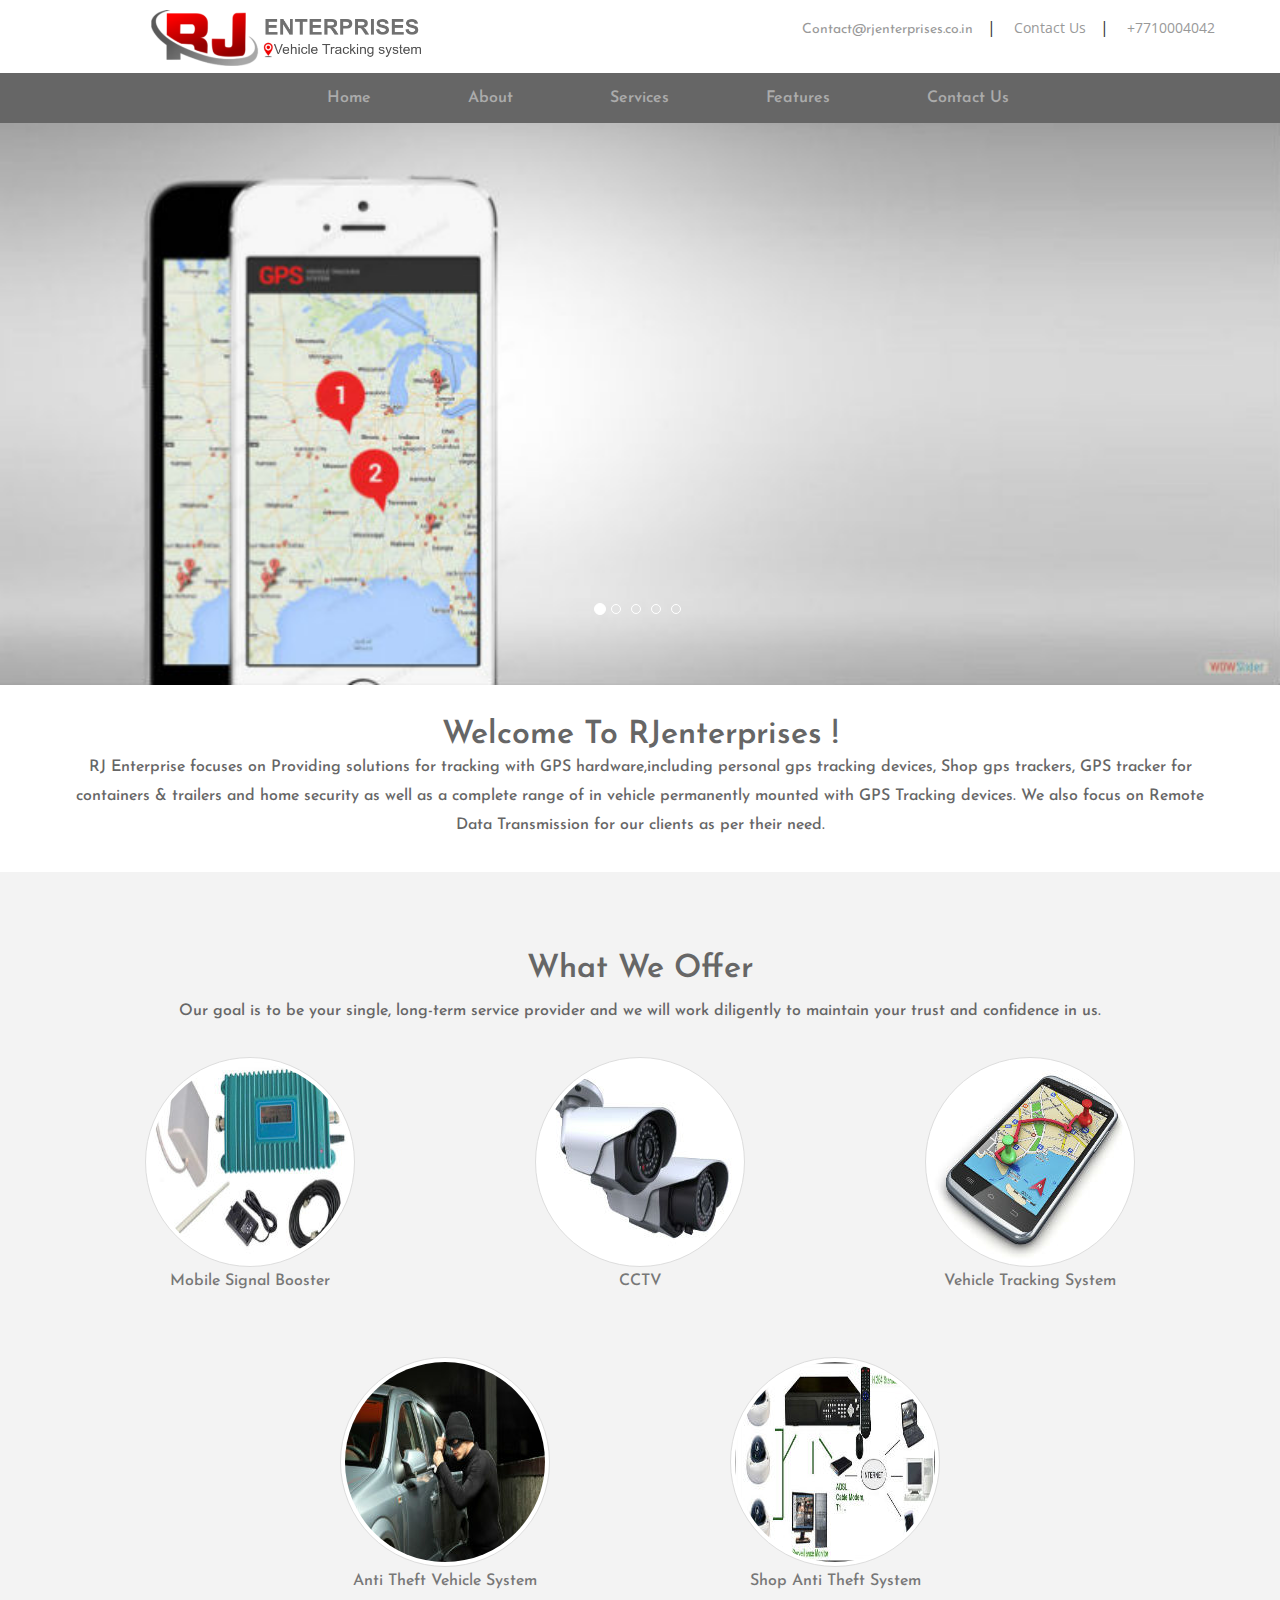
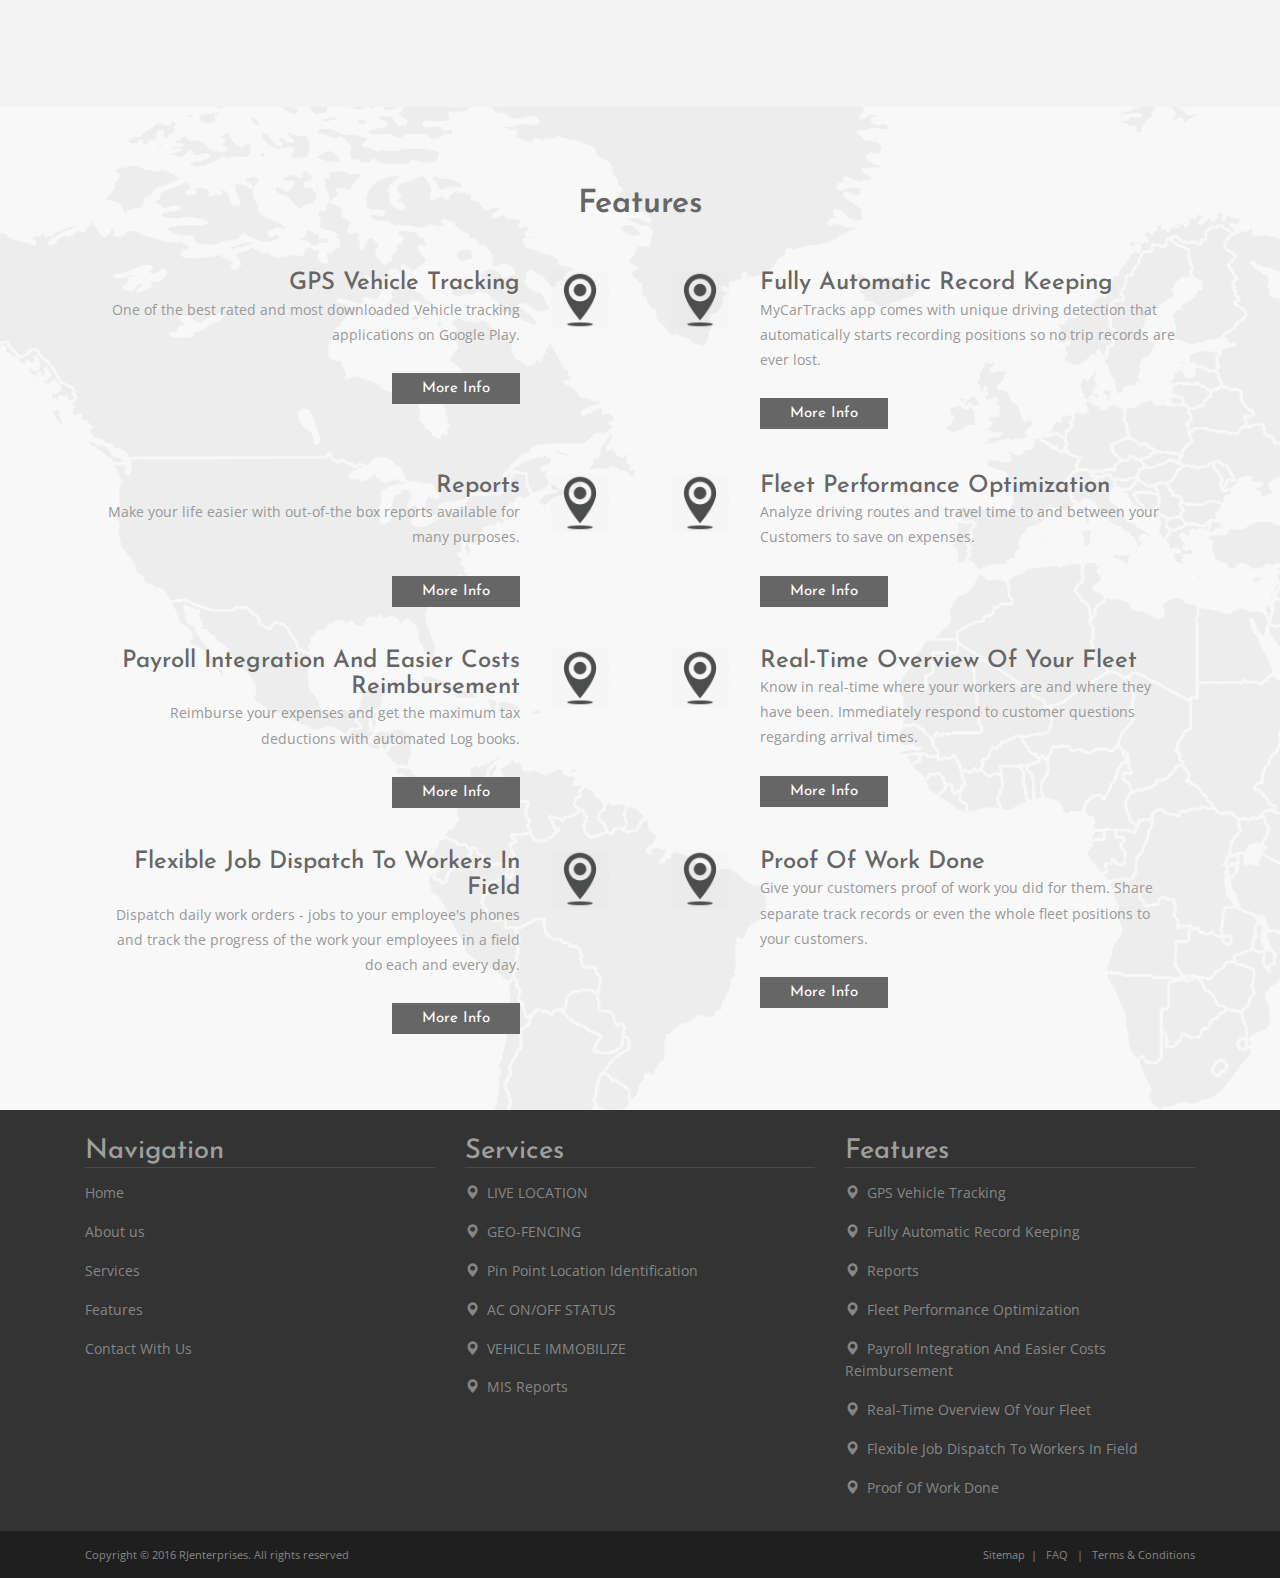
==== index.html @ cb7000d5 "change slider" ====
<!DOCTYPE html>
<html>
<head>
<title>Enterprises</title>
<!-- for-mobile-apps -->
<meta name="viewport" content="width=device-width, initial-scale=1">
<meta http-equiv="Content-Type" content="text/html; charset=utf-8" />
<script type="application/x-javascript"> addEventListener("load", function() { setTimeout(hideURLbar, 0); }, false);
		function hideURLbar(){ window.scrollTo(0,1); } </script>
<!-- //for-mobile-apps -->

 <link rel="Shortcut Icon" href="images/favicon.ico" />

<link href="css/bootstrap.css" rel="stylesheet" type="text/css" media="all" />
<link href="css/style.css" rel="stylesheet" type="text/css" media="all" />
<!-- js -->
<script src="js/jquery-1.11.1.min.js"></script>
<!-- //js -->
<!-- FlexSlider -->
<link rel="stylesheet" href="css/flexslider.css" type="text/css" media="screen" />
<script defer src="js/jquery.flexslider.js"></script>
<script type="text/javascript">
						$(window).load(function(){
						  $('.flexslider').flexslider({
							animation: "slide",
							start: function(slider){
							  $('body').removeClass('loading');
							}
						  });
						});
					  </script>
<!-- //FlexSlider -->
<link href='//fonts.googleapis.com/css?family=Josefin+Sans:400,100,100italic,300,300italic,400italic,600,600italic,700,700italic' rel='stylesheet' type='text/css'>
<link href='//fonts.googleapis.com/css?family=Open+Sans:400,300,300italic,400italic,600,600italic,700,700italic,800,800italic' rel='stylesheet' type='text/css'>
</head>
	
<body>
<!-- header 1. mobile booster
2. CCTV
3.vehicle system

4. anti theft vehicle system
.5 shop anti theft system-->
	<div class="header">
<!-- 		<div class="search">
			<form>
				<i class="glyphicon glyphicon-search" aria-hidden="true"></i><input type="text" value="Search Here" onfocus="this.value = '';" onblur="if (this.value == '') {this.value = 'Search Here';}" required="">
			</form>
		</div> -->
		<div class="logo">
			<a href="index.html">
         <img src="images/logo.png" />
			</a>
		</div>
		<div class="logo-right">
			<ul>
				<li><a href="mailto:info@example.com">Contact@rjenterprises.co.in</a></li>|
				<li>Contact Us</li>|
				<li>+7710004042</li>
			</ul>
		</div>
		<div class="clearfix"> </div>
	</div>
	<div class="header-nav">
		<div class="container">
			<nav class="navbar navbar-default">
				<!-- Brand and toggle get grouped for better mobile display -->
				<div class="navbar-header">
				  <button type="button" class="navbar-toggle collapsed" data-toggle="collapse" data-target="#bs-example-navbar-collapse-1">
					<span class="sr-only">Toggle navigation</span>
					<span class="icon-bar"></span>
					<span class="icon-bar"></span>
					<span class="icon-bar"></span>
				  </button>
				</div>

				<!-- Collect the nav links, forms, and other content for toggling -->
				<div class="collapse navbar-collapse nav-wil" id="bs-example-navbar-collapse-1">
					<nav class="cl-effect-1">
						<ul class="nav navbar-nav">
							<li class="active"><a href="index.html">Home</a></li>
							<li><a href="about.html">About</a></li>
							<!-- <li><a href="codes.html">Short Codes</a></li> -->
							<li><a href="services.html">Services</a></li>
							<li><a href="features.html">Features</a></li>
							<!-- <li><a href="gallery.html">Photo Gallery</a></li> -->
							<li><a href="contact.html">Contact Us</a></li>
						</ul>
					</nav>
				</div><!-- /.navbar-collapse -->	
			</nav>
		</div>
	</div>
<!-- //header -->




 <!-- Carousel items -->
 <div class="banner-container">
     <div id="carousel" class="carousel slide carousel-fade" data-ride="carousel">
        <ol class="carousel-indicators">
            <li data-target="#carousel" data-slide-to="0" class="active"></li>
            <li data-target="#carousel" data-slide-to="1"></li>
            <li data-target="#carousel" data-slide-to="2"></li>
            <li data-target="#carousel" data-slide-to="3"></li>
            <li data-target="#carousel" data-slide-to="4"></li>

        </ol>
        <div class="carousel-inner">
            <div class="active item">
            <img src="images/slider/s1.jpg" alt="banner" />
              
                <div class="carousel-caption">

                    <div class="first">
                        <div class="FirstLine sectionhead wow bounceInLeft" data-wow-duration="1s">
                           <!-- <span class="p4 animated flip"><h2>GPS</h2></span> -->
                        </div>
                        <div class="SecondLine sectionhead wow bounceInLeft" data-wow-duration="3s">
                         <!--   <span class="p4 animated flip"><h2>Tracking</h2></span> -->
                        </div>
                        <div class="ThirdLine sectionhead wow bounceInLeft" data-wow-duration="5s">
                          <!-- <span class="p4 animated flip"><h2>system</h2></span> -->
                        </div>
                    </div>

                </div>
            </div>
            <div class="item">
            <img src="images/slider/2.jpg" alt="banner" />
              
                <div class="carousel-caption">

                    <div class="third">

                        <div class="FirstLine sectionhead wow bounceInRight" data-wow-duration="1s">
                          <!--   <span class="p4 animated flip"><img src="img/iphone.png" alt=""height="auto"></span> -->
                         
                        </div>
                        <div class="SecondLine sectionhead wow bounceInRight" data-wow-duration="3s">
                        <!--   <span class="p4 animated rotatedownleft"><img src="img/tw.png" alt=""height="60px"></span> -->
                        </div>
                        <div class="ThirdLine sectionhead wow bounceInRight" data-wow-duration="5s">
                       <!--    <span class="p4 animated rotatedownleft"><img src="img/fb2.png" alt=""height="60px"></span>
                          <h2>iphone</h2> -->
                        </div>

                    </div>

                </div>
              
            </div>
            <div class="item">
            <img src="images/slider/3.jpg" alt="banner" />
              
                <div class="carousel-caption">
                    <div class="second">

                        <div class="FirstLine sectionhead wow bounceInLeft" data-wow-duration="1s">
                       <!--   <span class="p4 animated flip"><img src="images/fb.png" alt=""height="80px"></span> -->
                        </div>
                        <div class="SecondLine sectionhead wow bounceInLeft" data-wow-duration="3s">
                       <!--  <span class="p4 animated flip"><img src="images/fb.png" alt=""height="80px"></span> -->
                        </div>
                        <div class="ThirdLine sectionhead wow bounceInLeft" data-wow-duration="5s">
                    <!--     <span class="p4 animated flip"><img src="images/fb.png" alt=""height="80px"></span> -->
                        </div>

                    </div>
                </div>
            </div>
           <div class="item">
            <img src="images/slider/4.jpg" alt="banner" />
              
                <div class="carousel-caption">
                    <div class="second">

                        <div class="FirstLine sectionhead wow bounceInLeft" data-wow-duration="1s">
                       <!--   <span class="p4 animated flip"><img src="images/fb.png" alt=""height="80px"></span> -->
                        </div>
                        <div class="SecondLine sectionhead wow bounceInLeft" data-wow-duration="3s">
                       <!--  <span class="p4 animated flip"><img src="images/fb.png" alt=""height="80px"></span> -->
                        </div>
                        <div class="ThirdLine sectionhead wow bounceInLeft" data-wow-duration="5s">
                    <!--     <span class="p4 animated flip"><img src="images/fb.png" alt=""height="80px"></span> -->
                        </div>

                    </div>
                </div>
            </div>
            <div class="item">
            <img src="images/slider/5.jpeg" alt="banner" />
               
                <div class="carousel-caption">
                    <div class="third">

                        <div class="FirstLine sectionhead wow bounceInRight" data-wow-duration="1s">
                          <!--   <span class="p4 animated wobble"><img src="images/fb.png" alt=""height="80px"></span> -->
                        </div>
                        <div class="SecondLine sectionhead wow bounceInRight" data-wow-duration="3s">
                         <!--   <span class="p4 animated wobble"><img src="images/fb.png" alt=""height="80px"></span> -->
                        </div>
                        <div class="ThirdLine sectionhead wow bounceInRight" data-wow-duration="5s">
                       <!--      <span class="p4 animated wobble"><img src="images/fb.png" alt=""height="80px"></span> -->
                        </div>

                    </div>
                </div>
            </div>

        </div>

    </div>

</div>
 <!-- Carousel items  end-->






<div class="banner-about">
		<div class="container">
		<h3>Welcome To RJenterprises !</h3>
		<h4>RJ Enterprise focuses on Providing solutions for tracking with GPS hardware,including personal gps tracking devices, Shop gps trackers, GPS tracker for containers & trailers and home security as well as a complete range of in vehicle permanently mounted with GPS Tracking devices. We also focus on Remote Data Transmission for our clients as per their need.</h4>
		</div>

</div>	


<div id="services">
	<div class="services">
		<div class="container">
			<div class="services-grid">
				<h3>What We Offer</h3>
				<h4>Our goal is to be your single, long-term service provider and we will work diligently to maintain your trust and confidence in us.</h4>
<div id="cnt1">
    <div class="row feature">
        <div class="col-md-4">
            <div>
                <img src="images/s1.jpg" alt="Texto Alternativo" class="img-circle img-thumbnail">
                <h4><a href="services.html">Mobile Signal Booster</a></h4>
<!--                 <p>
                    A mobile phone signal repeater provides the ultimate solution in any area where cellular communications cannot work well due to leak of signals.                    
                </p> -->
               <!--  <a href="#" class="btn btn-success lower">See More Details</a> -->
            </div>
        </div>

        <div class="col-md-4">
            <div>
                <img src="images/s2.jpg" alt="Texto Alternativo" class="img-circle img-thumbnail">
                <h4><a href="services.html">CCTV </a></h4>
<!--                 <p>
                   CCTV (closed-circuit television) is a TV system in which signals are not publicly distributed but are monitored, primarily for surveillance and security purposes. CCTV relies on strategic placement of cameras and private observation of the camera's input on monitors.   
                </p> -->
             <!--    <a href="#" class="btn btn-success lower">See Feature details</a> -->
            </div>
        </div>

        <div class="col-md-4">
            <div>
                <img src="images/s3.jpg" alt="Texto Alternativo" class="img-circle img-thumbnail">
                <h4><a href="services.html">Vehicle tracking system</a></h4>
<!--                 <p>
                   A vehicle tracking system combines the use of automatic vehicle location in individual vehicles with software that collects these fleet data for a comprehensive picture of vehicle locations.  
                </p> -->
                <!-- <a href="#" class="btn btn-success lower">See Feature details</a> -->
            </div>
        </div>
    </div>

  <div class="row feature">
   <div class="col-md-2"></div>
        <div class="col-md-4">
            <div>
                <img src="images/s4.jpg" alt="Texto Alternativo" class="img-circle img-thumbnail">
                <h4><a href="services.html"> Anti Theft Vehicle System</a></h4>
<!--                 <p>
                   A vehicle tracking system combines the use of automatic vehicle location in individual vehicles with software that collects these fleet data for a comprehensive picture of vehicle locations.  
                </p> -->
                <!-- <a href="#" class="btn btn-success lower">See Feature details</a> -->
            </div>
        </div>
        <div class="col-md-4">
            <div>
                <img src="images/s5.jpg" alt="Texto Alternativo" class="img-circle img-thumbnail">
                <h4><a href="services.html">Shop Anti Theft System</a></h4>
<!--                 <p>
                   A vehicle tracking system combines the use of automatic vehicle location in individual vehicles with software that collects these fleet data for a comprehensive picture of vehicle locations.  
                </p> -->
                <!-- <a href="#" class="btn btn-success lower">See Feature details</a> -->
            </div>
        </div>
        <div class="col-md-2"></div>
    </div>

      </div>
    </div>
 </div>
</div>
</div>









<!-- banner-bottom -->
	<div class="banner-bottom"  style="background-image: url(images/map.png);  background-repeat:no-repeat; width: 100%; height: 100%; background-size: cover;  padding: 5em 0;">
		<div class="container">
			<h3>Features</h3>
			<div class="banner-bottom-grids">
				<div class="col-md-6 banner-bottom-grid">
					<div class="col-xs-10 banner-bottom-grid-left">
						<h4>GPS vehicle tracking</h4>
<!-- 						<ul>
							<li>Voluptatem <a href="#"><span class="glyphicon glyphicon-cloud" aria-hidden="true"></span></a></li>
							<li>Aperiam <a href="#"><span class="glyphicon glyphicon-pencil" aria-hidden="true"></span></a></li>
							<li><a href="#">Incididunt<span class="glyphicon glyphicon-off" aria-hidden="true"></span></a></li>
						</ul> -->
						<p>One of the best rated and most downloaded Vehicle tracking applications on Google Play.  </p>
						<div class="more m1">
							<a href="#">More Info</a>
						</div>
					</div>
					<div class="col-xs-2 banner-bottom-grid-right">
						<img src="images/feature/t.png" alt=" " class="img-responsive" />
					</div> 
					<div class="clearfix"> </div>
				</div>
				<div class="col-md-6 banner-bottom-grid">
					<div class="col-xs-2 banner-bottom-grid-right">
						<img src="images/feature/t.png" alt=" " class="img-responsive" />
					</div> 
					<div class="col-xs-10 banner-bottom-grid-left banner-bottom-grid-l">
						<h4>Fully automatic record keeping</h4>
<!-- 						<ul>
							<li><span class="glyphicon glyphicon-cloud" aria-hidden="true"></span>Voluptatem <a href="#"></a></li>
							<li><span class="glyphicon glyphicon-pencil" aria-hidden="true"></span>Aperiam <a href="#"></a></li>
							<li><a href="#"><span class="glyphicon glyphicon-off" aria-hidden="true"></span>Incididunt</a></li>
						</ul> -->
						<p>MyCarTracks app comes with unique driving detection that automatically starts recording positions so no trip records are ever lost.</p>
						<div class="more m1">
							<a href="#">More Info</a>
						</div>
					</div>
					<div class="clearfix"> </div>
				</div>
				<div class="clearfix"></div>
			</div>


			<div class="banner-bottom-grids">
				<div class="col-md-6 banner-bottom-grid">
					<div class="col-xs-10 banner-bottom-grid-left">
						<h4>Reports</h4>
<!-- 						<ul>
							<li>Voluptatem <a href="#"><span class="glyphicon glyphicon-cloud" aria-hidden="true"></span></a></li>
							<li>Aperiam <a href="#"><span class="glyphicon glyphicon-pencil" aria-hidden="true"></span></a></li>
							<li><a href="#">Incididunt<span class="glyphicon glyphicon-off" aria-hidden="true"></span></a></li>
						</ul> -->
						<p>Make your life easier with out-of-the box reports available for many purposes.</p>
						<div class="more m1">
							<a href="#">More Info</a>
						</div>
					</div>
					<div class="col-xs-2 banner-bottom-grid-right">
						<img src="images/feature/t.png" alt=" " class="img-responsive" />
					</div> 
					<div class="clearfix"> </div>
				</div>
				<div class="col-md-6 banner-bottom-grid">
					<div class="col-xs-2 banner-bottom-grid-right">
						<img src="images/feature/t.png" alt=" " class="img-responsive" />
					</div> 
					<div class="col-xs-10 banner-bottom-grid-left banner-bottom-grid-l">
						<h4>Fleet Performance optimization</h4>
						<!-- <ul>
							<li><span class="glyphicon glyphicon-cloud" aria-hidden="true"></span>Voluptatem <a href="#"></a></li>
							<li><span class="glyphicon glyphicon-pencil" aria-hidden="true"></span>Aperiam <a href="#"></a></li>
							<li><a href="#"><span class="glyphicon glyphicon-off" aria-hidden="true"></span>Incididunt</a></li>
						</ul> -->
						<p>Analyze driving routes and travel time to and between your Customers to save on expenses.</p>
						<div class="more m1">
							<a href="#">More Info</a>
						</div>
					</div>
					<div class="clearfix"> </div>
				</div>
				<div class="clearfix"></div>
			</div>
               <br/> <br/>

			<div class="banner-bottom-grids">
				<div class="col-md-6 banner-bottom-grid">
					<div class="col-xs-10 banner-bottom-grid-left">
						<h4>Payroll integration and easier costs reimbursement</h4>
						<p>Reimburse your expenses and get the maximum tax deductions with automated Log books.</p>
						<div class="more m1">
							<a href="#">More Info</a>
						</div>
					</div>
					<div class="col-xs-2 banner-bottom-grid-right">
						<img src="images/feature/t.png" alt=" " class="img-responsive" />
					</div> 
					<div class="clearfix"> </div>
				</div>

				<div class="col-md-6 banner-bottom-grid">
					<div class="col-xs-2 banner-bottom-grid-right">
						<img src="images/feature/t.png" alt=" " class="img-responsive" />
					</div> 
					<div class="col-xs-10 banner-bottom-grid-left banner-bottom-grid-l">
						<h4>Real-time overview of your fleet</h4>
						<p>Know in real-time where your workers are and where they have been. Immediately respond to customer questions regarding arrival times.</p>
						<div class="more m1">
							<a href="#">More Info</a>
						</div>
					</div>
					<div class="clearfix"> </div>
				</div>
				<div class="clearfix"></div>
			</div>

              <br/> <br/>
			<div class="banner-bottom-grids">
				<div class="col-md-6 banner-bottom-grid">
					<div class="col-xs-10 banner-bottom-grid-left">
						<h4>Flexible Job dispatch to workers in field</h4>
						<p>Dispatch daily work orders - jobs to your employee's phones and track the progress of the work your employees in a field do each and every day.</p>
						<div class="more m1">
							<a href="#">More Info</a>
						</div>
					</div>
					<div class="col-xs-2 banner-bottom-grid-right">
						<img src="images/feature/t.png" alt=" " class="img-responsive" />
					</div> 
					<div class="clearfix"> </div>
				</div>

				<div class="col-md-6 banner-bottom-grid">
					<div class="col-xs-2 banner-bottom-grid-right">
						<img src="images/feature/t.png" alt=" " class="img-responsive" />
					</div> 
					<div class="col-xs-10 banner-bottom-grid-left banner-bottom-grid-l">
						<h4>Proof of work done</h4>
						<p>Give your customers proof of work you did for them. Share separate track records or even the whole fleet positions to your customers.
</p>
						<div class="more m1">
							<a href="#">More Info</a>
						</div>
					</div>
					<div class="clearfix"> </div>
				</div>
				<div class="clearfix"></div>
			</div>

		</div>
	</div>
<!-- //banner-bottom -->
<!-- welcome-bottom -->
<!-- 	<div class="welcome-bottom">
		<div class="container">
			<div class="welcome-bottom-grids">
				<div class="welcome-bottom-grid-l">
					<div class="more">
						<a href="single.html">More Info</a>
					</div>
				</div>
				<div class="welcome-bottom-grid-left">
					<h3>Neque porro quisquam est, qui dolorem ipsum quia dolor sit amet commodi consequatur</h3>
					<p>Ut enim ad minima veniam, quis nostrum exercitationem ullam 
						corporis suscipit laboriosam, nisi ut aliquid ex ea commodi consequatur.</p>
				</div>
				<div class="clearfix"> </div>
			</div>
		</div>
	</div> -->
<!-- //welcome-bottom -->
<!-- features -->
<!-- 	<div class="features">
		<div class="container">
			<div class="features-grids">
				<div class="col-md-6 features-grid-left">
					<h3>commodi consequatur</h3>
					<div class="features-grids1">
						<h2>molestiae consequatur, vel illum qui dolorem eum fugiat quo voluptas nulla pariatur</h2>
						<p>Neque porro quisquam est, qui dolorem ipsum quia dolor sit amet, 
							consectetur, adipisci velit, sed quia non numquam eius modi tempora incidunt 
							ut labore et dolore magnam aliquam quaerat voluptatem.</p>
						<div class="col-md-6 features-grids1-left">
							<ul>
								<li><a href="#">aliquam quaerat</a></li>
								<li><a href="#">non numquam eius</a></li>
								<li><a href="#">adipisci velit, sed</a></li>
							</ul>
						</div>
						<div class="col-md-6 features-grids1-left">
							<ul>
								<li><a href="#">aliquam quaerat</a></li>
								<li><a href="#">non numquam eius</a></li>
								<li><a href="#">adipisci velit, sed</a></li>
							</ul>
						</div>
						<div class="clearfix"> </div>
						<div class="more m1">
							<a href="single.html">More Info</a>
						</div>
					</div>
				</div>
				<div class="col-md-6 features-grid-right">
					<h3>Testimonials</h3>
					<div class="test1">
						<div class="col-xs-8 test1-right">
							<p>Adipisci velit, sed quia non numquam eius modi tempora incidunt 
							ut labore et dolore magnam aliquam quaerat voluptatem.<span>Steffen Robert</span></p>
						</div>
						<div class="col-xs-4 test1-left">
							<img src="images/3.png" alt=" " class="img-responsive" />
						</div>
						<div class="clearfix"> </div>
					</div>
					<div class="test11">
						<div class="col-xs-4 test1-left">
							<img src="images/2.png" alt=" " class="img-responsive" />
						</div>
						<div class="col-xs-8 test1-right">
							<p>Adipisci velit, sed quia non numquam eius modi tempora incidunt 
							ut labore et dolore magnam aliquam quaerat voluptatem.<span>James Mark</span></p>
						</div>
						<div class="clearfix"> </div>
					</div>
					<div class="test11">
						<div class="col-xs-8 test1-right">
							<p>Adipisci velit, sed quia non numquam eius modi tempora incidunt 
							ut labore et dolore magnam aliquam quaerat voluptatem.<span>Williums</span></p>
						</div>
						<div class="col-xs-4 test1-left">
							<img src="images/4.png" alt=" " class="img-responsive" />
						</div>
						<div class="clearfix"> </div>
					</div>
				</div>
				<div class="clearfix"> </div>
			</div>
		</div>
	</div>
 //features -->
<!--footer-->
	<div class="footer">
		<div class="container">
			<div class="footer-row">
				<div class="col-lg-4 col-md-4 col-sm-6 col-xs-12 footer-grids">
					<h3>Navigation</h3>					
					<ul>
						<li><a href="index.html">Home</a></li>
						<li><a href="about.html">About us</a></li>
						<li><a href="services.html">Services</a></li>
						<li><a href="features.html">Features</a></li>
						<li><a href="contact.html">Contact With Us</a></li>
					</ul>
				</div>


				<div class="col-lg-4 col-md-4 col-sm-6 col-xs-12 footer-grids">
					<h3>Services</h3>
					<ul>
						<li><a href="#"><span class="glyphicon glyphicon-map-marker" aria-hidden="true"></span>&nbsp; LIVE LOCATION</a></li>
						<li><a href="#"><span class="glyphicon glyphicon-map-marker" aria-hidden="true"></span>&nbsp; GEO-FENCING</a></li>
						<li><a href="#"><span class="glyphicon glyphicon-map-marker" aria-hidden="true"></span>&nbsp; Pin Point Location Identification</a></li>
						<li><a href="#"><span class="glyphicon glyphicon-map-marker" aria-hidden="true"></span>&nbsp; AC ON/OFF STATUS</a></li>
						<li><a href="#"><span class="glyphicon glyphicon-map-marker" aria-hidden="true"></span>&nbsp; VEHICLE IMMOBILIZE</a></li>
						<li><a href="#"><span class="glyphicon glyphicon-map-marker" aria-hidden="true"></span>&nbsp; MIS Reports</a></li>
						
					</ul>
				</div>
				<div class="col-lg-4 col-md-4 col-sm-6 col-xs-12 footer-grids">	
					<h3>Features</h3>
					<ul>
						<li><a href="#"><span class="glyphicon glyphicon-map-marker" aria-hidden="true"></span>&nbsp; GPS Vehicle Tracking</a></li>
						<li><a href="#"> <span class="glyphicon glyphicon-map-marker" aria-hidden="true"></span>&nbsp; Fully Automatic Record Keeping</a></li>
						<li><a href="#"><span class="glyphicon glyphicon-map-marker" aria-hidden="true"></span>&nbsp; Reports</a></li>
						<li><a href="#"><span class="glyphicon glyphicon-map-marker" aria-hidden="true"></span>&nbsp; Fleet Performance Optimization</a></li>
						<li><a href="#"><span class="glyphicon glyphicon-map-marker" aria-hidden="true"></span>&nbsp; Payroll Integration And Easier Costs Reimbursement</a></li>
						<li><a href="#"><span class="glyphicon glyphicon-map-marker" aria-hidden="true"></span>&nbsp; Real-Time Overview Of Your Fleet</a></li>
						<li><a href="#"><span class="glyphicon glyphicon-map-marker" aria-hidden="true"></span>&nbsp; Flexible Job Dispatch To Workers In Field</a></li>
                        <li><a href="#"><span class="glyphicon glyphicon-map-marker" aria-hidden="true"></span>&nbsp; Proof Of Work Done</a></li>
					</ul>


<!-- 					<form>					 
					    <input type="text" class="text" value="Enter Email" onfocus="this.value = '';" onblur="if (this.value == '') {this.value = 'Enter Email';}">
						<input type="submit" value="Go">					 
				 </form> -->
				</div>

				<div class="clearfix"> </div>
			</div>
		</div>
	</div>

<center>
<a href="#" id="back-to-top" title="Back to top">&uarr;</a>
</center>

	<div class="footer-bottom">
		<div class="container">	
		    <div class="col-lg-6 col-md-6 col-sm-12 col-xs-12">	
		        <div class="copyright-left">
			     <p>Copyright © 2016 RJenterprises. All rights reserved</p>
			     </div>
		    </div>	
		    <div class="copyright-right col-lg-6 col-md-6 col-sm-12 col-xs-12">	
		        <div class="copyright-right">
			     <p>
			     <a href="#">Sitemap</a>&nbsp; | &nbsp;
			     <a href="#">FAQ </a>&nbsp; | &nbsp;
			     <a href="#">Terms & Conditions</a>
			     </p>
			     </div>
		    </div>
		</div>
	</div>
<!--//footer-->	
<!-- for bootstrap working -->
		<script src="js/bootstrap.js"> </script>
<!-- //for bootstrap working -->

<script type="text/javascript">
	
	if ($('#back-to-top').length) {
    var scrollTrigger = 100, // px
        backToTop = function () {
            var scrollTop = $(window).scrollTop();
            if (scrollTop > scrollTrigger) {
                $('#back-to-top').addClass('show');
            } else {
                $('#back-to-top').removeClass('show');
            }
        };
    backToTop();
    $(window).on('scroll', function () {
        backToTop();
    });
    $('#back-to-top').on('click', function (e) {
        e.preventDefault();
        $('html,body').animate({
            scrollTop: 0
        }, 700);
    });
}
</script>

</body>
</html>
---- css/style.css ----
/*--
Author: W3layouts
Author URL: http://w3layouts.com
License: Creative Commons Attribution 3.0 Unported
License URL: http://creativecommons.org/licenses/by/3.0/
--*/
html, body{
    font-size: 100%;
	background:#ffffff;
	font-family: 'Open Sans', sans-serif;
}
h1,h2,h3,h4,h5,h6,a{
	margin:0;	
	font-family: 'Josefin Sans', sans-serif;
}	
p{
	margin:0;
}

a {
   /* color: red !important;*/
    text-decoration: none;
}

ul,label{
	margin:0;
	padding:0;
}
body a:hover{
	text-decoration:none;
}
/*-- header --*/
.header {
        padding: 0.2em;
   /* background-color:#1568b1;*/
}
.search{
	float:left;
	width: 20%;
    margin-left: 4em;
	margin-top: -1em;
}
.search i{
	font-size: 1em;
    color: #D3D0D0;
    left: 17.8em;
    top: 2.3em;
}
.search input[type="text"]{
	outline:none;
	border:1px solid #ECECEC;
	font-size:14px;
	color:#999;
	width:100%;
	padding:12px 45px 12px 10px;
	background:none;
}
.logo img{ width: 55%; }

.logo{
	float:left;
	margin-left:20em;
}
.logo a{
	font-size:2em;
	text-transform:uppercase;
	text-decoration:none;
	color: #252222;
    letter-spacing: 2px;
	font-weight: 600;
}
.logo a span{
	display: block;
    font-size: 14px;
    letter-spacing: 7px;
    line-height: 0;
    text-align: center;
    color: #999;
}
.logo-right{
	float:right;
	margin-right:3em;
    margin-top: -8px;
}
.logo-right ul {
    padding: 1.3em 0 0;
}
.logo-right ul li{
	display:inline-block;
	color:#999;
	font-size:14px;
	margin: 0 1em;
}
.logo-right ul li a{
	color:#999;
	text-decoration:none;
}
.logo-right ul li a:hover{
	color:#66D5DE;
}
.header-nav {
    background-color: #666666;
   /* box-shadow: 0px -1px 1px 1px #00254b;*/
}
.navbar-default {
    background: none;
    border: none;
}
.navbar-default .navbar-nav > .active > a, .navbar-default .navbar-nav > .active > a:hover, .navbar-default .navbar-nav > .active > a:focus {
    color: #ABABAB;
    background: none;
}
.navbar-default .navbar-nav > li > a {
    color: #ABABAB;
}
.navbar-default .navbar-nav > li > a:hover, .navbar-default .navbar-nav > li > a:focus {
     color: #fff !important; 
    background-color: transparent;
}
.navbar-nav {
    float: none;
	margin-left: 11em;
	font-weight: 600;
}
.navbar {
    margin-bottom: 0;
}
.nav > li > a {
    padding: 15px 0px 0px 65px;
}
/*-- effect for nav --*/
.cl-effect-1 a::before,
.cl-effect-1 a::after {
	display: inline-block;
	opacity: 0;
	-webkit-transition: -webkit-transform 0.3s, opacity 0.2s;
	-moz-transition: -moz-transform 0.3s, opacity 0.2s;
	transition: transform 0.3s, opacity 0.2s;
}

.cl-effect-1 a::before {
	margin-right: 10px;
	content: '[';
	-webkit-transform: translateX(20px);
	-moz-transform: translateX(20px);
	transform: translateX(20px);
}

.cl-effect-1 a::after {
	margin-left: 10px;
	content: ']';
	-webkit-transform: translateX(-20px);
	-moz-transform: translateX(-20px);
	transform: translateX(-20px);
}

.cl-effect-1 a:hover::before,
.cl-effect-1 a:hover::after,
.cl-effect-1 a:focus::before,
.cl-effect-1 a:focus::after,.cl-effect-1 ul li.active a{
	opacity: 1;
	-webkit-transform: translateX(0px);
	-moz-transform: translateX(0px);
	transform: translateX(0px);
}
/*-- //effect for nav --*/
/*-- //header --*/
/*-- banner --*/

.carousel-inner > .item > img, .carousel-inner > .item > a > img{
	width: 100%;
	/*height: 350px;*/
}



.banner{
	/*background:url(../images/slider/slide1.jpg) no-repeat 0px 0px;*/
/*	background-size:cover;
	-webkit-background-size:cover;
	-moz-background-size:cover;
	-ms-background-size:cover;
	-o-background-size:cover;*/
	/*min-height:800px;*/
}
.banner1{
	background:url(../images/banner.jpg) no-repeat 0px 0px;
	background-size:cover;
	-webkit-background-size:cover;
	-moz-background-size:cover;
	-ms-background-size:cover;
	-o-background-size:cover;
	min-height:300px;
}
.banner-info h1{
	font-size:2em;
	text-transform:capitalize;
	margin:0;
	color:#fff;
}
.banner-info p{
	font-size:14px;
	color:#fff;
	margin:1em 0 2em;
	line-height:1.8em;
}
.more a{
	padding:8px 30px;
	background:#fff;
	font-size:15px;
	color:#000;
	text-decoration:none;
	transition:.5s all;
	-webkit-transition:.5s all;
	-moz-transition:.5s all;
	-o-transition:.5s all;
	-ms-transition:.5s all;
}
.more a:hover{
	color:#66D5DE;
}
.banner-info {
     width: 100%;
    /*margin:5em 0 1em 0em;
	text-align: right;*/
	height:auto;
}
/*-- //banner --*/

.banner-about{
	background-color: ;
/*	background:url(../images/5.jpg) no-repeat 0px 0px;
	background-size:cover;
	-webkit-background-size:cover;
	-moz-background-size:cover;
	-o-background-size:cover;
	-ms-background-size:cover;*/
	min-height:100px;
	padding-top:2em;
	padding-bottom: 2em; 
	margin-top: 1px;
}
.banner-about h3{
	font-size:2em;
	color:#666666;
	margin:0;
	text-align:center;
	font-weight:600;
	text-transform:capitalize;
}
.banner-about h4{
	font-size: 16px;
    color:#666666;
    margin: 0em;
    text-align: center;
    line-height: 1.8em;
}
/*-- banner-bottom --*/
.banner-bottom,.features,.typo,.contact-grids,.gallery,.services,.about,.events,.history,.single{
	padding:5em 0;
}
.banner-bottom h3,.features-grid-left h3,.features-grid-right h3,h3.title,.gallery h3,.history h3,.single h3,.events h3,.services h3,.about-grid h3{
    font-size: 2em;
    color: #666666;
	margin-bottom:10px;
	text-align:center;
	font-weight:600;
	text-transform:capitalize;
}
.banner-bottom-grids:nth-child(2){
	margin:3em 0;
}
.banner-bottom-grid-left{
	text-align:right;
}
.banner-bottom-grid-left h4{
	text-transform:capitalize;
	font-size:1.5em;
	color:#666666;
	margin:0;
}
.banner-bottom-grid-left ul{
	padding:1em 0;
}
.banner-bottom-grid-left ul li{
	list-style-type:none;
	margin:0 0 .5em;
	color:#999;
	font-size:14px;
}
.banner-bottom-grid-left ul li a{
	color:#66D5DE;
	font-family: 'Open Sans', sans-serif;
}
.banner-bottom-grid-left ul li a span{
	color:#F9D780;
	left:0em;
	padding-left: 1em;
}
.banner-bottom-grid-left p{
	font-size:14px;
	color:#999;
	margin:0 0 2em;
	line-height:1.8em;
}
.m1 a{
	background:#666666;
	color:#fff;
}
.m1 a:hover{
	background:#003663;
	color:#fff;
}
.banner-bottom-grid-l{
	text-align:left;
}
.banner-bottom-grid-l ul li span {
    padding-right: 1em;
}
.banner-bottom-grid-l ul li a span {
    padding-left: 0em;
}
/*-- //banner-bottom --*/
/*-- welcome-bottom --*/
.welcome-bottom{
	background:url(../images/5.jpg) no-repeat 0px 0px;
	background-size:cover;
	-webkit-background-size:cover;
	-moz-background-size:cover;
	-o-background-size:cover;
	-ms-background-size:cover;
	min-height:400px;
}
.welcome-bottom-grid-l{
	float:left;
	margin: 3em 0 0;
}
.welcome-bottom-grid-left{
	float:left;
	margin-left:3em;
	text-align:right;
	width: 50%;
}
.welcome-bottom-grid-left h3{
	text-transform:capitalize;
	font-size:1.5em;
	margin:0;
	color:#fff;
}
.welcome-bottom-grid-left p{
	margin:1em 0 0;
	line-height:1.8em;
	color:#fff;
	font-size:14px;
}
.welcome-bottom-grids {
    margin: 8em 0 0;
}
/*-- //welcome-bottom --*/
/*-- features --*/
.features-grids1{
	margin:3em 0 0;
}
.features-grids1 h2{
	text-transform:capitalize;
	font-size:1.5em;
	color:#66D5DE;
	margin:0;
}
.features-grids1 p{
	color:#999;
	font-size:14px;
	line-height:1.8em;
	margin:1em 0 2em;
}
.features-grids,.features-grid-left h3,.features-grid-right h3{
    text-align: right !important;
}
.features-grids1-left ul{
	padding:0 0 2em;
}
.features-grids1-left ul li{
	background: url(../images/1.png) no-repeat 224px 9px;
    display: block;
    list-style-type: none;
    margin: 0 0 1em;
    padding-right: 2.5em;
}
.features-grids1-left ul li a{
	font-size:1.2em;
	color:#999;
	text-decoration:none;
	text-transform:capitalize;
}
.features-grids1-left ul li a:hover{
	color:#66D5DE;
}
.test1{
	margin:3em 0 0;
}
.test11{
	margin:2em 0 0;
}
.test1-left img{
	margin:0 auto;
}
.test1-right p{
	font-size:14px;
	color:#999;
	margin:1em 0 0;
	line-height:1.8em;
	position:relative;
	padding-left:2em;
}
.test1-right p:before{
	background:url(../images/5.png) no-repeat 0px 0px;
	display:block;
	width:20px;
	height:20px;
	position:absolute;
	top:0%;
	left:0%;
	content:'';
}
.test1-right p span{
	display:block;
	margin:1em 0 0;
	color:#f9d780;
}
/*-- //features --*/
/*--footer--*/
.footer {
  padding: 1em 0 1em;
  background-color: rgb(51, 51, 51);
}
.footer h4 {
    margin:0 0 .5em;
}
.footer h3 {
color: #9E9E9E;
    font-size: 1.7em;
    margin: 0.4em 0 .5em;
    border-bottom: 1px solid rgba(158, 158, 158, 0.22);
}
.footer-grids ul li {
  margin-bottom: 1em;
}
.footer-grids ul li a {
  color: #868686;
  font-size:14px;
  text-decoration: none;
  font-family: 'Open Sans', sans-serif;
}
.footer-grids ul li a:hover {
  color: #fff;
}
.footer-grids h4 a {
    color: #fff;
    font-size: 1.7em;
    margin: 0.4em 0 .5em;
}
.footer-grids p  a{
	color: #868686;
    font-size: 14px;
    text-decoration: none;
}
.footer-grids p a:hover {
	color: #fff;
}
.footer-grids p {
	 color: #868686;
	 font-size:14px;
	 line-height: 1.8em;
	 margin:0;
}
.footer-grids form {
  margin-top: 1.2em;
}
.footer-grids form input[type="text"] {
  width: 72%;
  padding: 9px 12px;
  font-size: 0.9em;
  float: left;
  color: #8D8D8D;
  outline: none;
  border: none;
  background: #fff;
  -webkit-appearance: none;
}
.footer-grids form input[type="submit"] {
	width: 24%;
    font-size: 14px;
    float: left;
    color: #fff;
    outline: none;
    padding: 9px 9px;
    border: none;
    background:#66D5DE;
    transition: 0.5s all;
    -webkit-transition: 0.5s all;
    -moz-transition: 0.5s all;
    -o-transition: 0.5s all;
    -ms-transition: 0.5s all;
    -webkit-appearance: none;
}
.footer-grids form input[type="submit"]:hover{
	background:#999;
}
.footer-bottom {
	background-color: #201F1F;
	padding: 1em 0;
	text-align: center;
}
.copyright-left{
	text-align: left;
}
.copyright-right {
   text-align: right;
}
.copyright-right p a{
   text-decoration: none;
}

.footer-bottom p {
	color: #868686;
	margin:0;
	font-size: 11px;
}
.footer-bottom p a{
	color: #868686;
	/*border-bottom:1px solid #66D5DE;*/
	font-family: 'Open Sans', sans-serif;
	
}
.footer-bottom p a:hover{
	color: #fff;
	border-bottom:1px solid #fff;
	text-decoration: none;
}
.social-icons{
	padding:2em 0 0;
}
.social-icons li{
	display:inline-block;
}
.social-icons li a.p{
	background: url(../images/img-sp.png) no-repeat -7px -9px;
    display: block;
    height: 41px;
    width: 41px;
}
.social-icons li a.p:hover{
	background: url(../images/img-sp.png) no-repeat -71px -9px;
    display: block;
}
.social-icons li a.in{
	background: url(../images/img-sp.png) no-repeat -7px -58px;
    display: block;
    height: 41px;
    width: 41px;
}
.social-icons li a.in:hover{
	background: url(../images/img-sp.png) no-repeat -72px -58px;
    display: block;
}
.social-icons li a.v{
	background: url(../images/img-sp.png) no-repeat -7px -109px;
    display: block;
    height: 41px;
    width: 41px;
}
.social-icons li a.v:hover{
	background: url(../images/img-sp.png) no-repeat -72px -109px;
    display: block;
}
.social-icons li a.facebook{
	background: url(../images/img-sp.png) no-repeat -7px -159px;
    display: block;
    height: 41px;
    width: 41px;
}
.social-icons li a.facebook:hover{
	background: url(../images/img-sp.png) no-repeat -72px -159px;
    display: block;
}
.breadco{
	margin:0 0 3em;
}
/*--//footer--*/
/*--Typography--*/
.show-grid [class^=col-] {
    background: #fff;
  text-align: center;
  margin-bottom: 10px;
  line-height: 2em;
  border: 10px solid #f0f0f0;
}
.show-grid [class*="col-"]:hover {
  background: #e0e0e0;
}
.grid_3{
	margin-bottom:2em;
}
.xs h3, h3.m_1{
	color:#000;
	font-size:1.7em;
	font-weight:300;
	margin-bottom: 1em;
}
.grid_3 p{
  color: #999;
  font-size: 0.85em;
  margin-bottom: 1em;
  font-weight: 300;
}
.grid_4{
	background:none;
	margin-top:50px;
}
.label {
  font-weight: 300 !important;
  border-radius:4px;
}  
.grid_5{
	background:none;
	padding:2em 0;
}
.grid_5 h3, .grid_5 h2, .grid_5 h1, .grid_5 h4, .grid_5 h5, h3.hdg, h3.bars {
	margin-bottom: 1em;
    color:#D5D5D5;
}
.table > thead > tr > th, .table > tbody > tr > th, .table > tfoot > tr > th, .table > thead > tr > td, .table > tbody > tr > td, .table > tfoot > tr > td {
  border-top: none !important;
}
.tab-content > .active {
  display: block;
  visibility: visible;
}
.pagination > .active > a, .pagination > .active > span, .pagination > .active > a:hover, .pagination > .active > span:hover, .pagination > .active > a:focus, .pagination > .active > span:focus {
  z-index: 0;
}
.badge-primary {
  background-color: #03a9f4;
}
.badge-success {
  background-color: #8bc34a;
}
.badge-warning {
  background-color: #ffc107;
}
.badge-danger {
  background-color: #e51c23;
}
.grid_3 p{
  line-height: 2em;
  color: #888;
  font-size: 0.9em;
  margin-bottom: 1em;
  font-weight: 300;
}
.bs-docs-example {
  margin: 1em 0;
}
section#tables  p {
 margin-top: 1em;
}
.tab-container .tab-content {
  border-radius: 0 2px 2px 2px;
  border: 1px solid #e0e0e0;
  padding: 16px;
  background-color: #ffffff;
}
.table td, .table>tbody>tr>td, .table>tbody>tr>th, .table>tfoot>tr>td, .table>tfoot>tr>th, .table>thead>tr>td, .table>thead>tr>th {
  padding: 15px!important;
}
.table > thead > tr > th, .table > tbody > tr > th, .table > tfoot > tr > th, .table > thead > tr > td, .table > tbody > tr > td, .table > tfoot > tr > td {
  font-size: 0.9em;
  color: #999;
  border-top: none !important;
}
.tab-content > .active {
  display: block;
  visibility: visible;
}
.label {
  font-weight: 300 !important;
}
.label {
  padding: 4px 6px;
  border: none;
  text-shadow: none;
}
.nav-tabs {
  margin-bottom: 1em;
}
.alert {
  font-size: 0.85em;
}
h1.t-button,h2.t-button,h3.t-button,h4.t-button,h5.t-button {
line-height:1.8em;
  margin-top:0.5em;
  margin-bottom: 0.5em;
}
li.list-group-item1 {
  line-height: 2.5em;
}
.input-group {
  margin-bottom: 20px;
  }
.in-gp-tl{
padding:0;
}
.in-gp-tb{
padding-right:0;
}
.list-group {
  margin-bottom: 48px;
}
 ol {
  margin-bottom: 44px;
}
h2.typoh2{
    margin: 0 0 10px;
}
@media (max-width:768px){
	.grid_5 {
		padding: 0 0 1em;
	}
	.grid_3 {
		margin-bottom: 0em;
	}
}
@media (max-width:640px){
	h1, .h1, h2, .h2, h3, .h3 {
		margin-top: 0px;
		margin-bottom: 0px;
	}
	.grid_5 h3, .grid_5 h2, .grid_5 h1, .grid_5 h4, .grid_5 h5, h3.hdg, h3.bars {
		margin-bottom: .5em;
	}
	.progress {
		height: 10px;
		margin-bottom: 10px;
	}
	ol.breadcrumb li,.grid_3 p,ul.list-group li,li.list-group-item1 {
		font-size: 14px;
	}
	.breadcrumb {
		margin-bottom: 10px;
	}
	.well {
		font-size: 14px;
		margin-bottom: 10px;
	}
	h2.typoh2 {
		font-size: 1.5em;
	}
	.label {
		font-size: 60%;
	}
}
@media (max-width:480px){
	.banner {
		/*min-height: 405px;*/
	}
	.table h1 {
		font-size: 26px;
	}
	.table h2 {
		font-size: 23px;
	}
	.table h3 {
		font-size: 20px;
	}
	.label {
		font-size: 53%;
	}
	.alert,p {
		font-size: 14px;
	}
	.pagination {
		margin: 20px 0 0px;
	}
}
@media (max-width: 320px){
	.grid_4 {
		margin-top: 18px;
	}
	h3.title {
		font-size: 1.6em;
	}
	.alert, p,ol.breadcrumb li, .grid_3 p,.well, ul.list-group li, li.list-group-item1,a.list-group-item {
		font-size: 13px;
	}
	.alert {
		padding: 10px;
		margin-bottom: 10px;
	}
	ul.pagination li a {
		font-size: 14px;
		padding: 5px 11px;
	}
	.list-group {
		margin-bottom: 10px;
	}
	.well {
		padding: 10px;
	}
	.nav > li > a {
		font-size: 14px;
	}
	table.table.table-striped,.table-bordered,.bs-docs-example {
		display: none;
	}
}
/*--//Typography --*/
/*-- contact --*/
.text-center-header{
    background-color: #EDEDED;
    padding: 5px 0px 5px 0px;
    font-size: 23px;
    color: red;
    text-align: center;
    }
.map iframe{
	width:100%;
	min-height:500px;
}
.contact-grdl{
	padding:0 !important;
}
.contact-grdl span{
	color:#666666;
	font-size:2em;
}
.contact-grdr ul li{
	list-style-type:none;
	color:#999;
	font-size:14px;
	margin:0 0 1em;
}
.address{
	margin:2em 0;
}
.contact-grdr ul li a{
	color:#66D5DE;
	text-decoration:none;
	display:block;
	margin:0.6em 0 0;
}
.contact-grdr ul li a:hover{
	color:#999;
}
.contact-grid input[type="text"],.contact-grid input[type="email"],.contact-grid textarea{
	outline:none;
	border:1px solid #E9E9E9;
	width:100%;
	background:none;
	color:#999;
	font-size:14px;
	padding:12px 10px;
}
.contact-grid textarea{
	min-height:123px;
	resize:none;
	margin:0 0 .2em;
}
.contact-grid input[type="email"]{
	margin:.5em 0;
}
.contact-grid input[type="submit"]{
	outline:none;
	border:none;
	width:100%;
	background:#666666;
	color:#fff;
	font-size:14px;
	padding:12px 0px;
	transition:.5s all;
	-webkit-transition:.5s all;
	-moz-transition:.5s all;
	-o-transition:.5s all;
	-ms-transition:.5s all;
}
.contact-grid input[type="submit"]:hover{
	background:#666666;
}
.newsletter{
	padding:5.45em 2em 3em 0.5em;
    text-align: center;
	border:1px solid #E9E9E9;
}
.newsletter h3{
	font-size:1.5em;
	color: #999;
	margin:0;
	text-align: center;
}
.newsletter h3 span{
	font-size: 1.5em;
    top: -1em;
    left: 1.8em;
    color:#F9D780;
}
/*-- //contact --*/
/*-- gallery --*/
.gallery-grids{
	margin:3em 0 0;
}
.gallery-grid{
	float:left;
	width:33.33%;
}
.gallery-grid img {
    border: 1px solid #fff;
}
/*-- //gallery --*/
/*-- services --*/
#services{
	background-color: #f3f3f3;
}
.services-overview-grd{
	width:100% !important;
}
.services-grd1 h4{
	font-size: 1.4em;
	color:#666666;
	margin: 0 0 0.8em;
}
.services-grd:nth-child(4) {
    margin: 3em 0;
}
.services-grd1-left span {
    font-size: 2em;
    color:#D1D1D1;
}
.services-grd1 p{
	color:#999;
	line-height:1.8em;
	margin:0;
	font-size:14px;
}
.services-overview{
	margin:5em 0 0;
}
.services-grd:nth-child(2) {
    margin: 3em 0;
}
.services-overview-gd{
	padding:1.2em;
	background:#F8F8F8;
}
.services-overview-gd:hover{
	background:#eeeeee;
}
.services-overview-gd h4{
	line-height: 1.5em;
	text-transform:capitalize;
	font-size: 1.4em;
	color:#66D5DE;
	margin: 0 0 0.5em;
}
.services-overview-gd p{
	color:#999;
	font-size:14px;
	margin:0;
	line-height: 1.8em;
}
.services-overview-grids:nth-child(2) {
    margin: 3em 0;
}
.services-overview-gd:hover .social-icons li a.p{
	background: url(../images/img-sp.png) no-repeat -71px -9px;
    display: block;
	transition:.5s all;
	-webkit-transition:.5s all;
	-moz-transition:.5s all;
	-o-transition:.5s all;
	-ms-transition:.5s all;
}
.services-overview-gd:hover .social-icons li a.in{
	background: url(../images/img-sp.png) no-repeat -72px -58px;
    display: block;
	transition:.5s all;
	-webkit-transition:.5s all;
	-moz-transition:.5s all;
	-o-transition:.5s all;
	-ms-transition:.5s all;
}
.services-overview-gd:hover .social-icons li a.v{
	background: url(../images/img-sp.png) no-repeat -72px -109px;
    display: block;
	transition:.5s all;
	-webkit-transition:.5s all;
	-moz-transition:.5s all;
	-o-transition:.5s all;
	-ms-transition:.5s all;
}
.services-overview-gd:hover .social-icons li a.facebook{
	background: url(../images/img-sp.png) no-repeat -72px -159px;
    display: block;
	transition:.5s all;
	-webkit-transition:.5s all;
	-moz-transition:.5s all;
	-o-transition:.5s all;
	-ms-transition:.5s all;
}
/*-- //services --*/
/*-- about --*/
.about-grid h4{
	text-transform: capitalize;
    font-size: 1.5em;
    color:#66D5DE;
    margin: 0em 0 1em;
}
.about-grid p{
	color:#999;
	font-size:14px;
	margin:0;
	line-height:1.8em;
}
.about-gd-left{
	float:left;
	width:25%;
}
.about-gd-right{
	float:right;
	width:75%;
}
.about-gd:nth-child(3),.about-gd:nth-child(5){
	margin:1em 0;
}
.about-gd:nth-child(2) {
    margin: 3em 0 0;
}
.about-grid img {
    margin: 0em 0 2em;
}
/*-- //about --*/
/*-- events --*/
.events-grids{
	margin:3em 0 0;
}
.mnth-date-left h4{
	border-right:1px solid #DEDEDE;
	font-size:2em;
	color:#f9d780;
	margin:0;
	padding: .5em 0;
}
.mnth-date-left h4 span{
	display:block;
	font-size:.8em;
}
.mnth-date-right p{
	font-size:14px;
	color:#66D5DE;
	margin:1em 0 0;
	line-height:1.8em;
}
p.quasi{
	margin:2em 0 3em;
	color:#999;
	font-size:14px;
	line-height:1.8em;
}
.mnth-date-left {
    padding: 0;
}
.events {
    background-color:#F8F8F8;
}
/*-- //events --*/
/*-- history --*/
.history-left-grid p{
	font-size:1em;
	color:#CBCBCB;
	margin:0;
	padding-left: 1em;
}
.glyphicon-calendar {
  left: -13px;
}
.history-left-grid h4,.history-right h4{
	color:#666666;
    font-size: 1.3em;
    margin: 1em 0;
    text-transform: capitalize;
}
p.aut,.history-right p{
	color:#999;
	font-size:14px;
	margin:0;
	line-height:1.8em;
	padding: 0;
}
.history-left-grid:nth-child(3){
	margin:2em 0;
}
.history-right h4{
	margin:3em 0 1em !important;
}
.history-right ul{
	padding:2em 0 0;
}
.history-right ul li{
	list-style-type:none;
	margin: 0 0 15px;
    background: url(../images/1.png) no-repeat 0px 7px;
    display: block;
    padding-left: 2em;
}
.history-right ul li a{
	font-size:18px;
	color:#999;
	text-decoration:none;
	text-transform:capitalize;
}
.history-right ul li a:hover{
	text-decoration:none;
	color: #66D5DE;
}
.history-left-grid:nth-child(2) {
    margin: 3em 0 0;
}
/*-- //history --*/
/*-- single --*/
.artical-links{
	padding: 10px 0px;
	border:1px dashed rgba(0, 0, 0, 0.61);
	border-left: none;
	margin-top: 5px;
	border-right: none;
}
.artical-links ul li{
	display: inline-block;
    font-size: 14px;
    color: #999;
	margin-right: 2em;
}
.artical-links ul li:last-child{
	float:right;
}
.artical-links ul li a{
	color: #999;
	text-decoration: none;
	font-family: 'Open Sans', sans-serif;
}
.artical-links ul li a:hover {
    text-decoration: none;
    color:#66D5DE;
}
.artical-content p {
	color: #999;
	font-size: 14px;
	line-height: 1.8em;
	margin:2em 0;
}
/*---comment-box----*/
.table-form{
	margin: 2em 0 0;
}
.table-form input[type="text"],.table-form input[type="email"],.table-form textarea{
	border:1px solid #E3E3E3;
	outline: none;
	padding: 14px;
	color:#D3D3D3;
	overflow: hidden;
	display: block;	
	font-size: 14px;
	background:none;
}
.table-form input[type="email"]{
	margin:1em 0;
}
.table-form textarea{
	min-height:220px;
	resize: none;
	margin:1em 0;
}
.table-form input[type="submit"],.table-form textarea,.table-form input[type="text"],.table-form input[type="email"] {
	width:70%;
}
.table-form input[type="submit"] {
	background:#66D5DE;
	color: #fff;
	font-size: 1.2em;
	display: block;
	outline: none;
	border: none;
	padding:0.5em 0;
	text-align:center;
	transition: 0.5s all;
	-webkit-transition: 0.5s all;
	-o-transition: 0.5s all;
	-moz-transition: 0.5s all;
	-ms-transition: 0.5s all;
}
.table-form input[type="submit"]:hover{
	background:#f9d780;
}
.top-comment-left{
	float: left;
	width: 13%;
}
.top-comment-right{
	float: left;
	width:84%;
	margin-left:1em;
}
.top-comment-right ul{
	padding: 0;
	margin: 0;
}
.top-comment-right ul li {
	display: inline-block;
	color:#CDCDCD;
	padding: 0.3em;
	font-weight: 700;
}
.top-comment-right ul li a{
	text-decoration: none;
	font-size: 1em;
    color:#66D5DE;
	transition: 0.5s all;
	-webkit-transition: 0.5s all;
	-o-transition: 0.5s all;
	-moz-transition: 0.5s all;
	-ms-transition: 0.5s all;
}
.top-comment-right ul li a:hover{
	color:#f9d780;
}
.top-comment-right p {
  color:#999;
  font-size: 14px;
  margin: 0;
  line-height: 1.8em;
}
.top-comment-right ul li span.left-at{
	font-size: 1.2em;
}
.top-comment-right ul li span.right-at{
	font-size: 1em;
}
.comments-top-top {
	margin: 1.5em 0;
	border: 1px solid #EAEAEA;
	padding: 2em;
	width: 70%;
}
.blog-top p {
	font-size: 1em;
	color: #fff;
	line-height: 1.8em;
	text-align: left;
	margin: 1em 0;
}
.artical-links ul{
	padding: 0 0 0 1em;
}
.artical-links ul li span {
    left: -7px;
}
.navbar-collapse {
  padding-right: 0;
  padding-left: 0;
}
.artical-content img {
    margin: 3em 0 0;
}
.single h3 {
    text-align: left;
}
.comment-grid-top {
    margin: 3em 0;
}
/*-- //single --*/
/*-----start-responsive-design------*/
@media (max-width:1440px){
	.search i {
		left: 15.8em;
	}
	.logo {
		margin-left: 14em;
	}
	.banner {
		/*min-height: 390px;*/
	}
}
@media (max-width:1366px){
	.banner1 {
		min-height: 120px;
	}
	.search i {
		left: 14.8em;
	}
	.logo {
		margin-left: 5em;
	}
	.map iframe {
		min-height: 350px;
	}
	.welcome-bottom-grids {
		margin: 6em 0 0;
	}
	.welcome-bottom {
		min-height: 330px;
	}
}
@media (max-width: 1280px){
	.search i {
		left: 13.8em;
	}
	.logo {
		margin-left: 9em;
	}
	.banner-info {
		/*margin: 13em 0 1em 0em;*/
	}
	.banner {
		/*min-height: 600px;*/
	}
}
@media (max-width: 1024px){
	.search {
		margin-left: 2em;
	}
	.search i {
		left: 10.8em;
	}
	.logo-right {
		margin-right: 1em;
	}
	.logo {
		margin-left: 4.5em;
	}
	.nav > li > a {
		padding: 20px 20px;
	}
	.footer {
		padding: 3em 0 3em;
	}
	.banner-bottom, .features, .typo, .contact-grids, .gallery, .services, .about, .events, .history, .single {
		padding: 4em 0;
	}
	.services-grd1-right {
		padding: 0;
	}
	.banner-info {
		width: 60%;
	}
	.banner {
		/*min-height: 500px;*/
	}
	.banner-bottom-grid-left h4 {
		font-size: 1.3em;
	}
	.welcome-bottom {
		background: url(../images/5.jpg) no-repeat -175px 0px;
		background-size: cover;
		-webkit-background-size: cover;
		-moz-background-size: cover;
		-o-background-size: cover;
		-ms-background-size: cover;
	}
	.features-grids1 h2 {
		font-size: 1.3em;
	}
	.features-grids1-left ul li a {
		font-size: 1em;
	}
	.features-grids1-left ul li {
		background: url(../images/1.png) no-repeat 170px 9px;
	}
	.about-grid h4 {
		font-size: 1.3em;
	}
}
@media (max-width: 768px){
	.logo-right {
		display: none;
	}
	.logo {
		margin: 0 2em 0 0em;
		float: right;
	}
	.search {
		width: 27%;
	}
	.navbar-nav {
		margin-left: 1em;
	}
	.nav > li > a {
		padding: 20px 11px;
	}
	.map iframe {
		min-height: 260px;
	}
	.banner-bottom, .features, .typo, .contact-grids, .gallery, .services, .about, .events, .history, .single {
		padding: 3em 0;
	}
	.contact-grdl {
		text-align: center;
	}
	.contact-grid:nth-child(3) {
		margin: 2em 0;
	}
	.footer-grids {
		float: left;
		width:auto;
	}
	.footer-grids:nth-child(2) {
		margin:0 0 1em;
	}
	.services-grd:nth-child(2) {
		margin: 3em 0 0;
	}
	.services-grd1 {
		margin: 0 0 1em;
	}
	.services-overview-grid {
		float: left;
		width: 33.33%;
	}
	.services-overview-gd {
		padding: 1em;
	}
	.about-grid:nth-child(2) {
		margin: 3em 0 0;
	}
	.mnth-date-left {
		width: 20%;
	}
	p.quasi {
		margin: 1em 0 2em;
	}
	.events-grid:nth-child(2) {
		margin: 2em 0;
	}
	.history-right {
		margin: 3em 0 0;
	}
	.history-right h4 {
		margin: 1.5em 0 1em !important;
	}
	.history-left-grid:nth-child(2) {
		margin: 1.5em 0 0;
	}
	.about-gd-right {
		width: 84%;
	}
	.about-gd-left {
		width: 15%;
	}
	.banner-info {
		/*margin: 6em 0 1em 0em;*/
	}
	.banner-info h1 {
		font-size: 1.5em;
	}
	.banner {
		/*min-height: 345px;*/
	}
	.banner-bottom-grid:nth-child(2) {
		margin: 2em 0;
	}
	.welcome-bottom-grids {
		margin: 3em 0 0;
	}
	.welcome-bottom-grid-left h3 {
		font-size: 1.1em;
		line-height: 1.4em;
	}
	.welcome-bottom {
		min-height: 265px;
	}
	.features-grids1 {
		margin: 2em 0 0;
	}
	.features-grids1-left ul li {
		background: url(../images/1.png) no-repeat 640px 9px;
	}
	.features-grids1-left ul {
		padding: 0;
	}
	.features-grid-right {
		margin: 3em 0 0;
	}
	.comments-top-top {
		width: 90%;
	}
	.table-form input[type="submit"], .table-form textarea, .table-form input[type="text"], .table-form input[type="email"] {
		width: 90%;
	}
}
@media (max-width: 767px){
	.navbar-default .navbar-toggle .icon-bar {
		background-color: #fff;
	}
	.navbar-default .navbar-toggle {
		border:1px solid rgba(191, 189, 189, 0.52);
		background-color: transparent;
	}
	.navbar-default .navbar-toggle:hover, .navbar-default .navbar-toggle:focus {
		background-color: rgba(158, 158, 158, 0.23);
	}
	.navbar-toggle {
		float: none;
		padding: 9px 10px;
		margin:.6em 0 0 21.5em;
	}
	.navbar-nav {
		margin: 7.5px 0px;
		/*background-color: #F9D780;*/
		text-align: center;
	}
	.navbar-default .navbar-collapse, .navbar-default .navbar-form {
		border: none;
		box-shadow: none;
	}
	.navbar-default .navbar-nav > li > a {
		color: #fff;
	}
}
@media (max-width:667px){
	.search {
		width: 31%;
	}
	.navbar-toggle {
		margin: .6em 0 0 18em;
	}
}
@media (max-width: 640px){
	.search {
		margin-left: 1em;
		width: 33%;
	}
	.logo a {
		font-size: 1.8em;
	}
	.logo a span {
		font-size: 11px;
		letter-spacing: 5px;
	}
	.logo {
		margin: 0 1em 0 0em;
	}
	.navbar-toggle {
		margin: .6em 0 0 17.4em;
	}
	.nav > li > a {
		padding: 10px 0px;
	}
	.banner-info h1 {
		font-size: 1.3em;
	}
	.banner-bottom h3, .features-grid-left h3, .features-grid-right h3, h3.title, .gallery h3, .history h3, .single h3, .events h3, .services h3, .about-grid h3 {
		font-size: 1.6em;
	}
	.banner-bottom-grids:nth-child(2) {
		margin: 2.5em 0 0 0em;
	}
	.banner-bottom-grid:nth-child(2) {
		margin: 3em 0;
	}
	.welcome-bottom-grid-l {
		float: none;
		margin: 3em 0 0 18.5em;
	}
	.welcome-bottom-grid-left {
		float: none;
		margin: 2em 0 0;
		width: 70%;
	}
	.welcome-bottom {
		background: url(../images/5.jpg) no-repeat -290px 0px;
		background-size: cover;
		-webkit-background-size: cover;
		-moz-background-size: cover;
		-o-background-size: cover;
		-ms-background-size: cover;
	}
	.features-grids1-left ul li {
		background: url(../images/1.png) no-repeat 515px 9px;
	}
	.features-grids1-left:nth-child(4) {
		margin: 0 0 2em;
	}
	.breadco {
		margin: 0 0 2em !important;
	}
	.artical-content img {
		margin: 1.5em 0 0;
	}
	.artical-links ul li:last-child {
		float: none;
		margin: 1em 0 0;
	}
	.comments-top-top {
		width: 100%;
		padding:1em;
	}
	.about-grid img {
		margin: 2em 0 1em;
	}
	.mnth-date-left {
		width: 25%;
	}
	.services-grd:nth-child(2) {
		margin: 1.5em 0 0;
	}
	.services-overview {
		margin: 2em 0 0;
	}
}
@media (max-width:568px){
	.search {
		width: 37%;
	}
}
@media (max-width:480px){
	.logo a {
		font-size: 1.5em;
		letter-spacing: 5px;
	}
	.search {
		margin-top: -1.3em;
		width: 44%;
	}
	.search input[type="text"] {
		padding: 10px 45px 10px 10px;
	}
	.navbar-toggle {
		margin: .6em 0 0 20.4em;
	}
	.banner-info {
		width: 100%;
		margin: 0em 0 1em 0em;
	}
	.banner {
	/*	min-height: 280px;*/
	}
	.more a {
		padding: 5px 20px;
	}
	.banner-bottom-grid-left ul {
		padding: 1em 0 0em;
	}
	.banner-bottom-grid-left p {
		margin: 0 0 1.5em;
	}
	.banner-bottom {
		padding: 3em 0 1em;
	}
	.welcome-bottom-grid-left {
		margin: 1.5em 0 0;
		width: 96%;
	}
	.welcome-bottom-grid-left p {
		margin: 0.5em 0 0;
	}
	.welcome-bottom-grid-l {
		margin: 3em 0 0 19.5em;
	}
	.features-grids1 h2 {
		font-size: 1.1em;
	}
	.features-grids1 {
		margin: 1.5em 0 0;
	}
	.features-grids1-left ul li {
		background: url(../images/1.png) no-repeat 355px 9px;
	}
	.test1 {
		margin: 2em 0 0;
	}
	.footer-grids h4 a {
		font-size: 2em;
	}
	.footer {
		padding: 2em 0 2em;
	}
	.banner-bottom h3, .features-grid-left h3, .features-grid-right h3, h3.title, .gallery h3, .history h3, .single h3, .events h3, .services h3, .about-grid h3 {
		font-size: 1.4em;
	}
	.banner1 {
		min-height: 110px;
	}
	.artical-content p {
		margin: 1em 0;
	}
	.comment-grid-top {
		margin: 2em 0;
	}
	.top-comment-right {
		float: right;
		margin-left: 0;
	}
	.top-comment-right ul li span.right-at {
		font-size: .8em;
	}
	.top-comment-right ul li {
		padding: 0.1em;
	}
	.top-comment-right ul li span.left-at {
		font-size: 1.1em;
	}
	.table-form {
		margin: 1.5em 0 0;
	}
	.table-form input[type="submit"], .table-form textarea, .table-form input[type="text"], .table-form input[type="email"] {
		width: 100%;
		padding: 10px;
	}
	.table-form textarea {
		min-height: 150px;
	}
	.table-form input[type="submit"] {
		font-size: 1em;
	}
	.about-grid h4 {
		font-size: 1.1em;
		line-height: 1.4em;
		margin: 0 0 .5em;
	}
	.about-gd:nth-child(2) {
		margin: 1em 0 0;
	}
	.mnth-date-left h4 {
		font-size: 1.7em;
	}
	.events-grids {
		margin: 1em 0 0;
	}
	.services-grd1-left {
		width: 20%;
	}
	.services-overview-grid {
		float: none;
		width: 85%;
		margin: 0 auto 2em;
	}
	.mnth-date-left {
		width: 30%;
	}
	.history-right ul li a {
		font-size: 16px;
	}
	.services-grd1-left span {
		font-size: 1.7em;
	}
	.services-overview-grids:nth-child(2) {
		margin: 1.5em 0 0;
	}
	.contact-grdl span {
		font-size: 1.5em;
	}
	.address {
		margin: 1em 0;
	}
	.contact-grid input[type="text"], .contact-grid input[type="email"], .contact-grid textarea {
		padding: 10px 10px;
	}
}
@media (max-width:414px){
	.search i {
		left: 8.8em;
		top: 2.1em;
	}
	.logo a {
		font-size: 1.3em;
		letter-spacing: 2px;
	}
	.logo a span {
		font-size: 7px;
	}
	.navbar-toggle {
		    margin: 0.5em 0 0 19.4em;
	}
	.banner-bottom-grid-left h4 {
		font-size: 1.1em;
	}
	.banner-bottom-grid-left {
		padding: 0;
	}
	.welcome-bottom-grid-l {
		margin: 3em 0 0 15.5em;
	}
	.welcome-bottom {
		background: url(../images/5.jpg) no-repeat -497px 0px;
		background-size: cover;
		-webkit-background-size: cover;
		-moz-background-size: cover;
		-o-background-size: cover;
		-ms-background-size: cover;
	}
	.banner-bottom, .features, .typo, .contact-grids, .gallery, .services, .about, .events, .history, .single {
		padding: 2em 0;
	}
	.features-grids1-left ul li {
		background: url(../images/1.png) no-repeat 286px 9px;
	}
	.test1-right {
		padding: 0;
	}
	.footer-grids {
		padding: 0;
		float: none;
		width: 100%;
	}
	.social-icons {
		padding: 1em 0 0;
	}
	.footer-grids h4 a {
		font-size: 1.7em;
	}
	.footer h3 {
		font-size: 1.3em;
	}
	.services-overview-grid {
		width: 100%;
	}
	.gallery-grid {
		float: none;
		width: 80%;
		margin: 0 auto;
	}
}
@media (max-width:375px){
	.search i {
		left: 7.8em;
	}
}
@media (max-width:320px){
	.search {
		margin-left: 0.5em;
	}
	.search i {
		left: 6.8em;
	}
	.address {
		margin: .5em 0;
	}
	.contact-grid input[type="submit"] {
		padding: 10px 0px;
	}
	.search input[type="text"],.contact-grid input[type="text"], .contact-grid input[type="email"], .contact-grid textarea,.contact-grdr ul li,.services-overview-gd p,.services-grd1 p,.about-grid p,p.aut, .history-right p,.table-form input[type="submit"], .table-form textarea, .table-form input[type="text"], .table-form input[type="email"],.top-comment-right p,.artical-content p,.artical-links ul li,.banner-info p,.footer-grids form input[type="text"],.footer-bottom p,.footer-grids form input[type="submit"],.footer-grids ul li a,.footer-grids p,.test1-right p,.welcome-bottom-grid-left p,.banner-bottom-grid-left ul li,.banner-bottom-grid-left p {
		font-size: 13px;
	}
	.newsletter h3 {
		font-size: 1.2em;
	}
	.newsletter {
		padding: 3.45em 2em 2em 0.5em;
	}
	.contact-grdr ul li {
		margin: 0 0 0.3em;
	}
	.gallery-grid {
		width: 95%;
	}
	.map iframe {
		min-height: 200px;
	}
	.services-overview-gd h4 {
		font-size: 1.1em;
	}
	.history-right {
		margin: 1.5em 0 0;
	}
	.history-right h4 {
		margin: 1em 0 0.5em !important;
	}
	.history-right ul li a {
		font-size: 14px;
	}
	.history-right ul {
		padding: 1em 0 0;
	}
	.history-right ul li {
		margin: 0 0 9px;
	}
	.about-grid:nth-child(2) {
		margin: 1.5em 0 0;
	}
	.about-grid img {
		margin: 1.5em 0 0.5em;
	}
	.table-form textarea {
		min-height: 120px;
	}
	.top-comment-left {
		width: 23%;
	}
	.top-comment-right {
		width: 70%;
	}
	.footer-bottom {
		padding: 1em 0;
	}
	.footer-grids ul li {
		margin-bottom: 0.5em;
	}
	.test1-right p span {
		margin: 0.5em 0 0;
	}
	.test11 {
		margin: 1em 0 0;
	}
	.features-grids1 h2 {
		font-size: 1em;
		line-height: 1.4em;
	}
	.about-grid h4 {
		font-size: 1em;
	}
	.mnth-date-left {
		width: 40%;
	}
	.events-grid:nth-child(2) {
		margin: 1.5em 0;
	}
	p.quasi {
		margin: 0.5em 0 1.5em;
		font-size: 13px;
	}
	.history-left-grid p {
		font-size: 13px;
	}
	.history-left-grid h4, .history-right h4 {
		font-size: 1em;
		margin: 0.5em 0;
	}
	.features-grid-left,.features-grid-right,.contact-grid,.services-grd1,.about-grid,.events-grid,.history-left,.history-right {
		padding: 0;
	}
	.services-grd1 h4 {
		font-size: 1em;
		margin: 0 0 0.5em;
	}
	.features-grids1 p {
		font-size: 13px;
		margin: 0.3em 0 1em;
	}
	.features-grids1-left ul li a {
		font-size: 14px;
	}
	.features-grids1-left ul li {
		background: url(../images/1.png) no-repeat 225px 9px;
		margin: 0 0 7px;
	}
	.welcome-bottom {
		background: url(../images/5.jpg) no-repeat -540px 0px;
		background-size: cover;
		-webkit-background-size: cover;
		-moz-background-size: cover;
		-o-background-size: cover;
		-ms-background-size: cover;
	}
	.features-grids1 {
		margin: 1em 0 0;
	}
	.banner-bottom-grid-left p {
		margin: 0 0 1em;
	}
	.banner-bottom-grid-right {
		margin: 2em 0 0;
	}
	.banner-bottom-grid:nth-child(2) {
		margin: 0;
	}
	.banner-bottom-grid-l {
		margin: 1em 0 2em;
	}
	.logo {
		margin: 0.2em 0.2em 0 0em;
	}
	.navbar-toggle {
		margin: .6em 0 0 7.4em;
	}
	.nav > li > a {
		padding: 6px 0px;
	}
	.banner-info h1 {
		font-size: 1em;
	}
	.banner-info {
		width: 100%;
		/*margin: 2em 0 1em 0em;*/
	}
/*	.banner {
		background: url(../images/slider/slide1.jpg) no-repeat -130px 0px;
		background-size: cover;
		-webkit-background-size: cover;
		-moz-background-size: cover;
		-ms-background-size: cover;
		-o-background-size: cover;
		min-height: 220px;
	}*/
	.banner-bottom h3, .features-grid-left h3, .features-grid-right h3, h3.title, .gallery h3, .history h3, .single h3, .events h3, .services h3, .about-grid h3 {
		font-size: 1.2em;
	}
	.banner-bottom-grids:nth-child(2) {
		margin:0.5em 0 0 0em;
	}
	.banner-bottom-grid-left,.banner-bottom-grid-right {
		float: none;
		width: 100%;
	}
	.banner-bottom-grid-left h4 {
		font-size: 1em;
	}
	.banner-bottom {
		padding: 2em 0 0;
	}
	.welcome-bottom-grids {
		margin: 0;
	}
	.welcome-bottom-grid-l {
		margin: 2em 0 0 9.5em;
	}
	.welcome-bottom-grid-left h3 {
		font-size: 1em;
	}
	.welcome-bottom-grid-left {
		margin: 1em 0 0;
		width: 91%;
	}
	.test1 {
		margin: 1em 0 0;
	}
	.features-grid-right {
		margin: 2em 0 0;
	}
}

#back-to-top {
    position: fixed;
    bottom: 40px;
    right: 10px;
    z-index: 9999;
    width: 32px;
    height: 32px;
    text-align: center;
    line-height: 30px;
    background: #666666;
    color: #FFF;
    cursor: pointer;
    font-size: 26px;
    border: 0;
    border-radius: 2px;
    text-decoration: none;
    transition: opacity 0.2s ease-out;
    opacity: 0;
}
#back-to-top:hover {
    background: gray;
}
#back-to-top.show {
    opacity: 1;
}
#content {
    height: 2000px;
}


 #cnt1 {            
/*     background-color:rgba(215, 212, 212, 0.88);
     width:90%;
     margin-bottom:70px;*/
 }
  
 .feature{
     padding: 20px 0;
    text-align: center;
 }
 .feature > div > div{
    padding: 10px;
    border: 1px solid transparent;
    border-radius: 4px;
    transition: 0.2s;
 }
 .feature > div:hover > div{
    margin-top: -10px;
    border:1px solid rgba(128, 128, 128, 0.1);
   /* border: 1px solid rgb(128, 128, 128);*/
    box-shadow: rgba(0, 0, 0, 0.1) 0px 5px 5px 5px;
    background: rgba(232, 215, 215, 0.10);
    transition: 0.3s;
 }

 #cnt1 h4 {
    text-transform: capitalize;
    font-size: 1.5em;
    color: #666666;
    margin: 0;
}
#services h4{
    font-size: 16px;
    color: #666666;
    margin: 0em;
    text-align: center;
    line-height: 1.8em;
    }
.services h4 {
font-size: 23px;
    color: #E40000;
    margin: 0em;
    text-align: l;
    line-height: 1.8em;
}
.services-grd1-right h5 {
    font-size: 18px;
    color: #666666;
    margin: 0em;
    line-height: 1.8em;
}

.services ul{
    /* font-size: 18px; */
    /* color: #666666; */
    margin: 0em;
    margin-left: 6%;
    line-height: 1.8em;
    color: #999;
    font-size: 14px;
}
.services ul li{
    list-style-type: none;
}
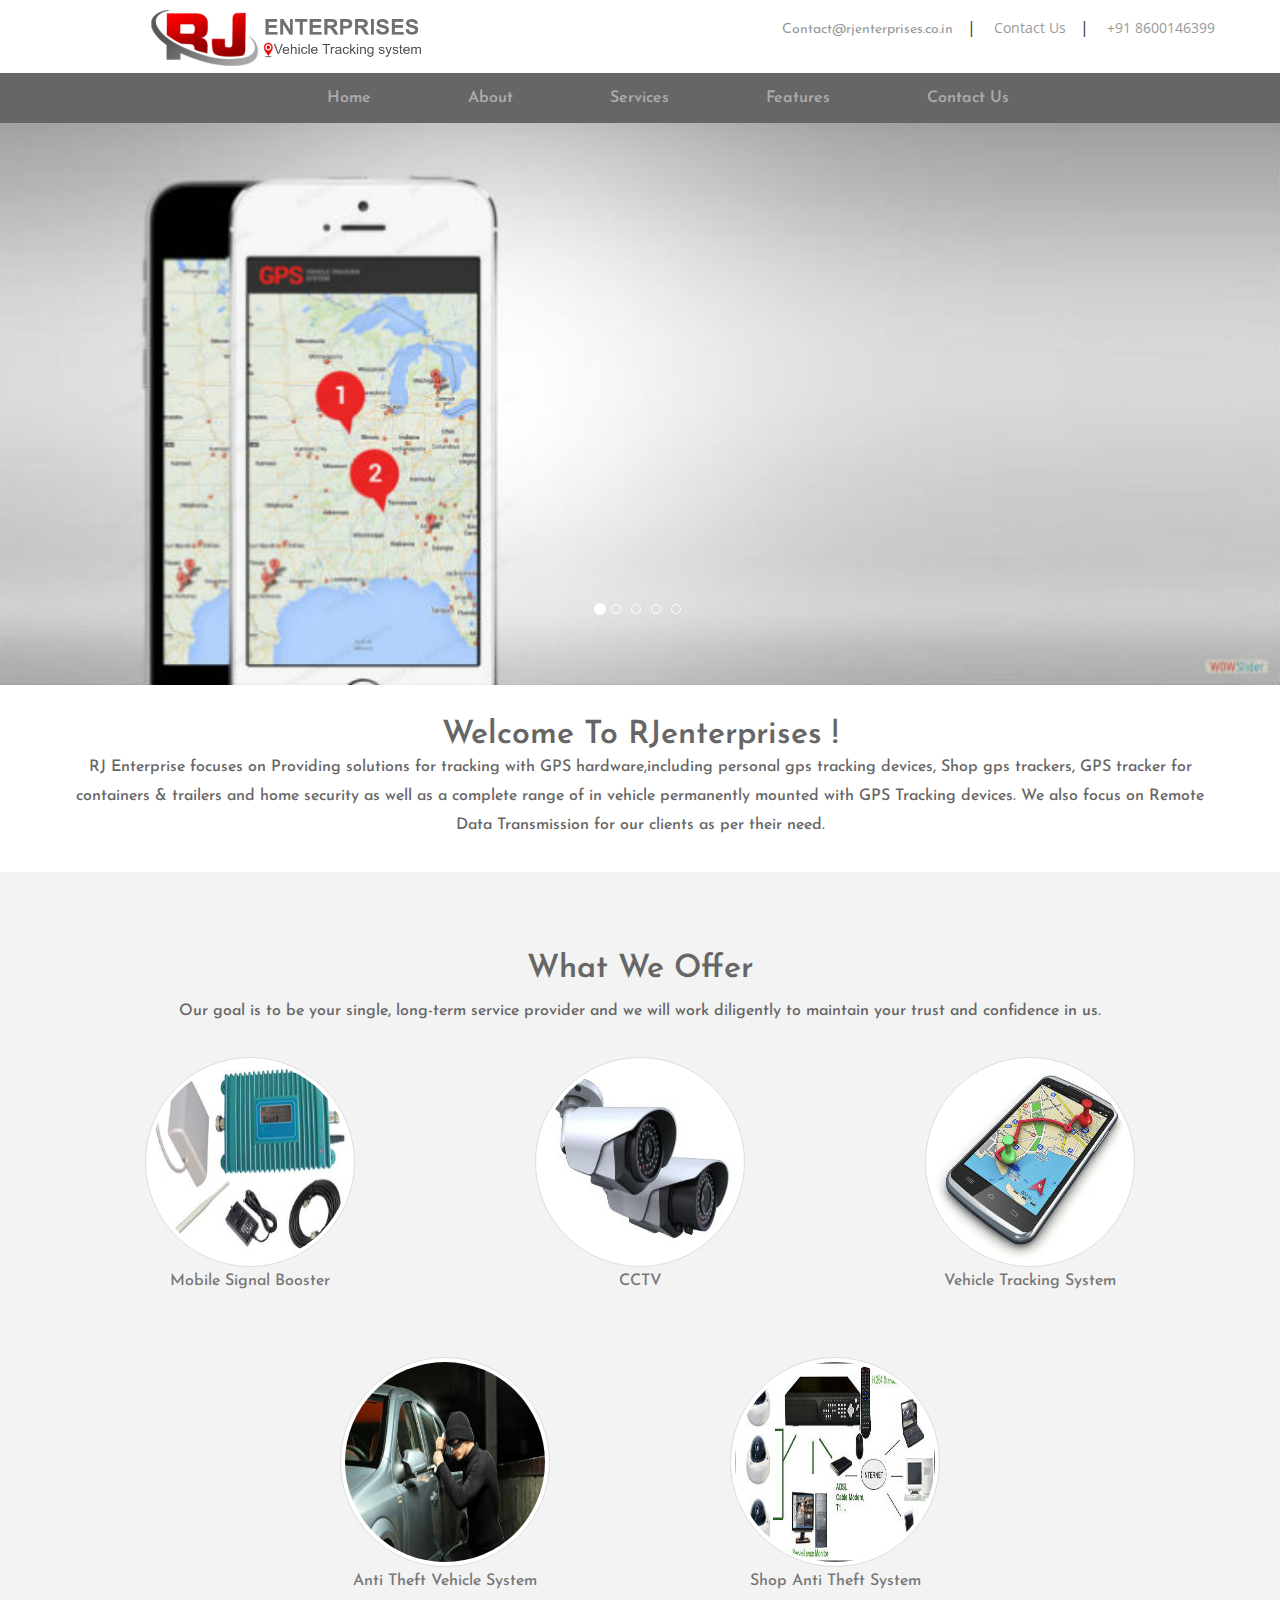
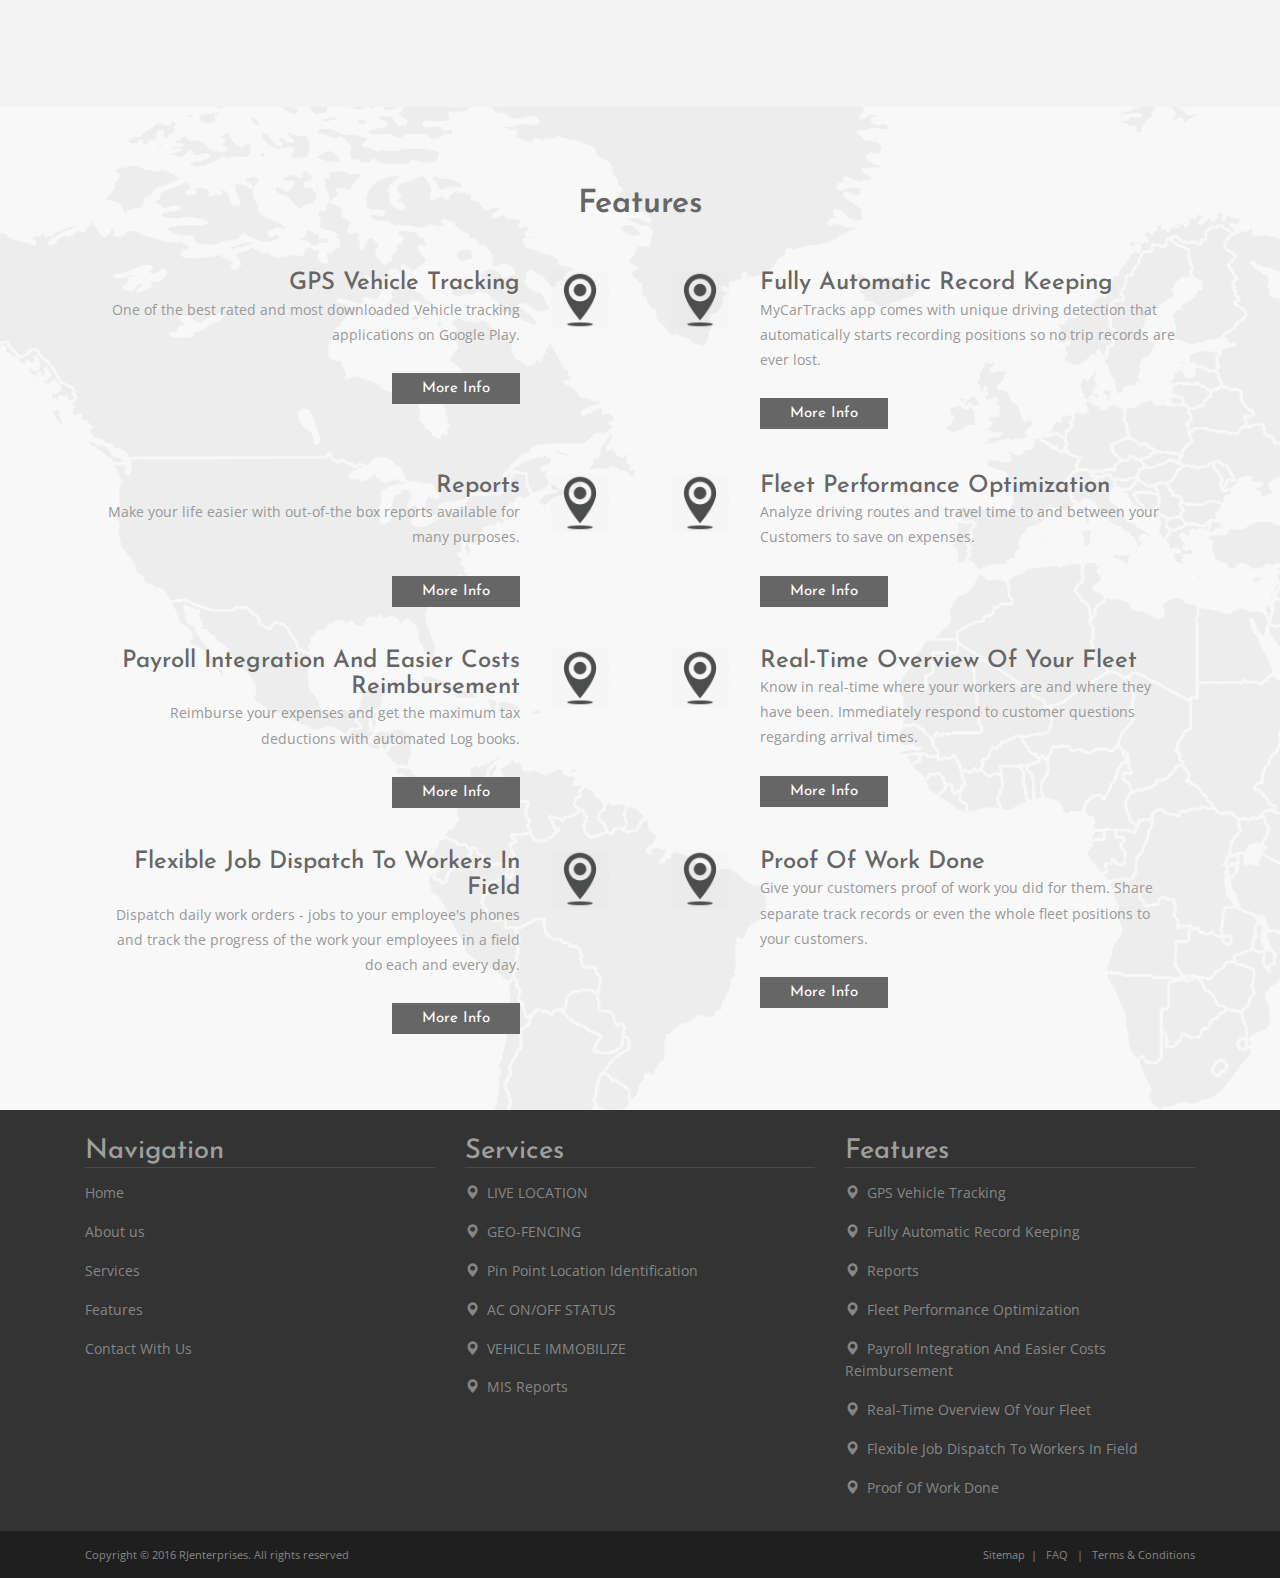
==== commit c382d97c: "add phone number" ====
--- a/index.html
+++ b/index.html
@@ -56,7 +56,7 @@
 			<ul>
 				<li><a href="mailto:info@example.com">Contact@rjenterprises.co.in</a></li>|
 				<li>Contact Us</li>|
-				<li>+7710004042</li>
+				<li>+91 8600146399</li>
 			</ul>
 		</div>
 		<div class="clearfix"> </div>
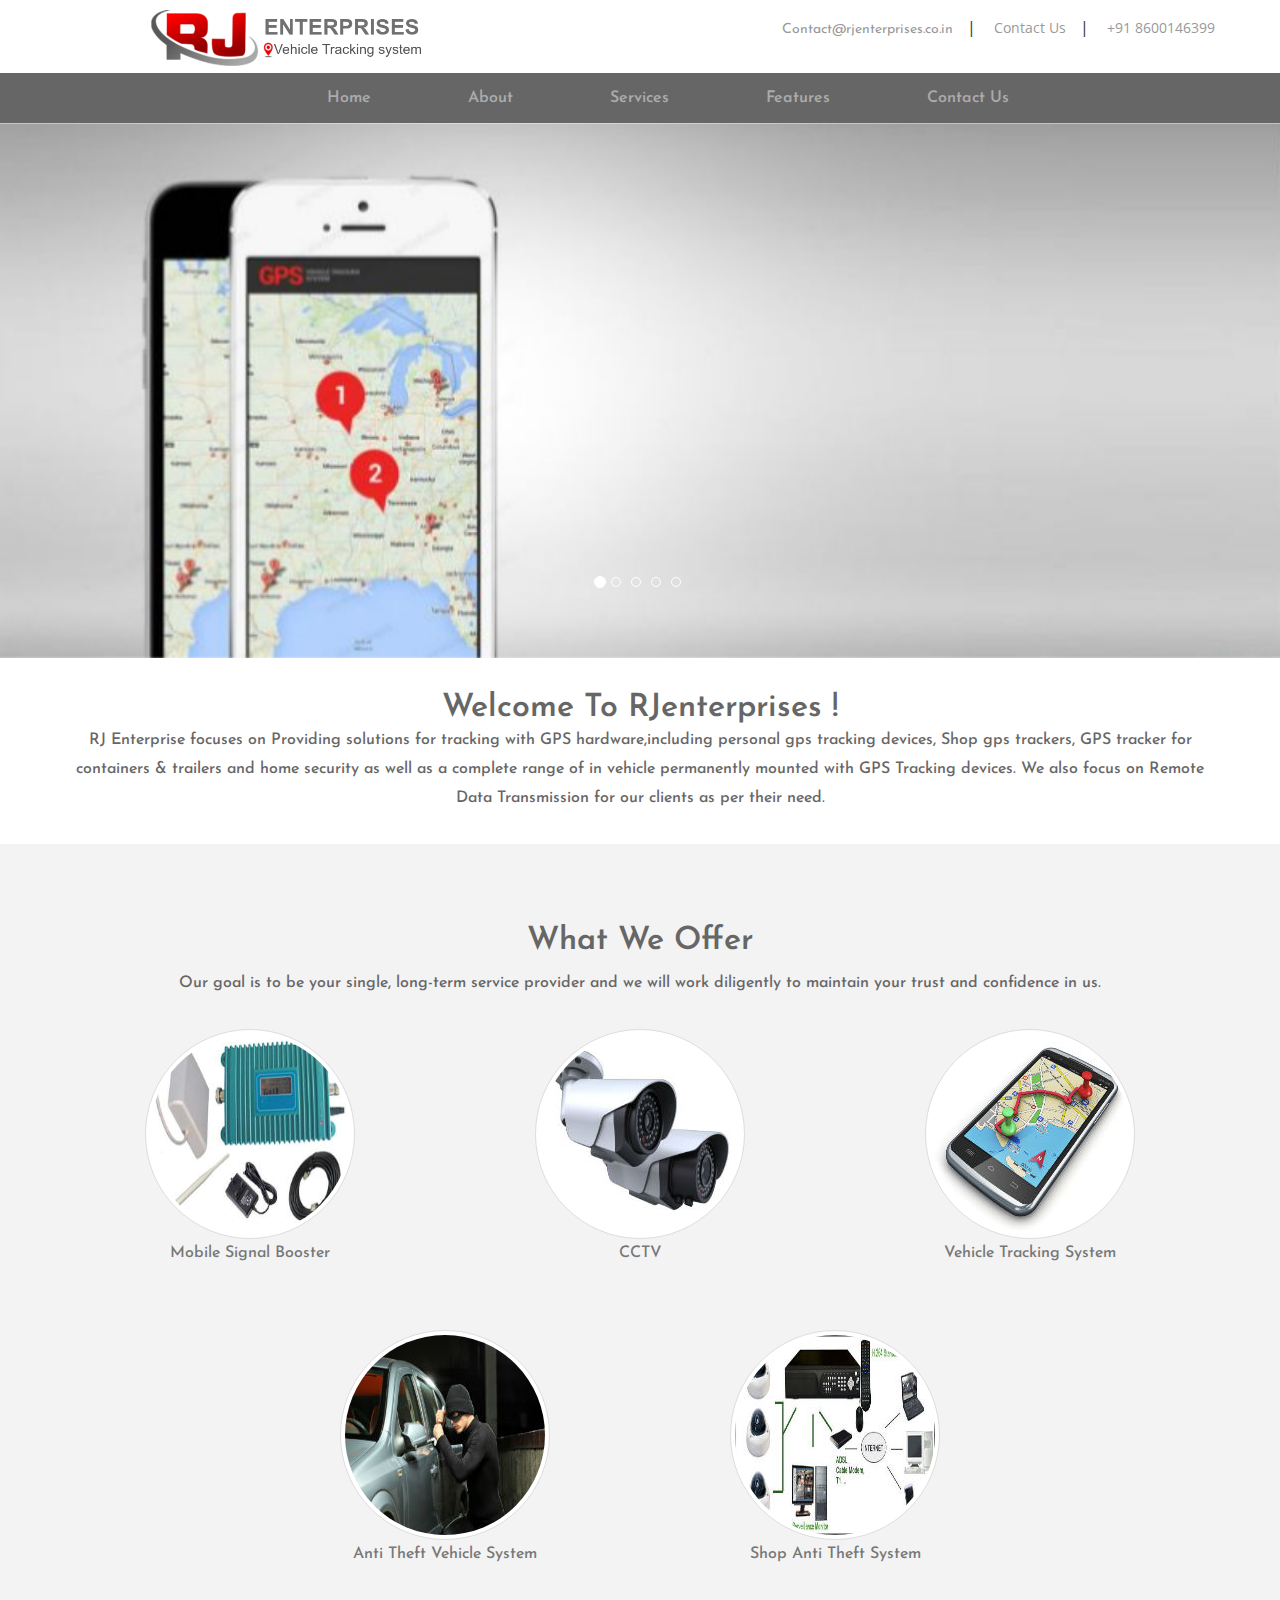
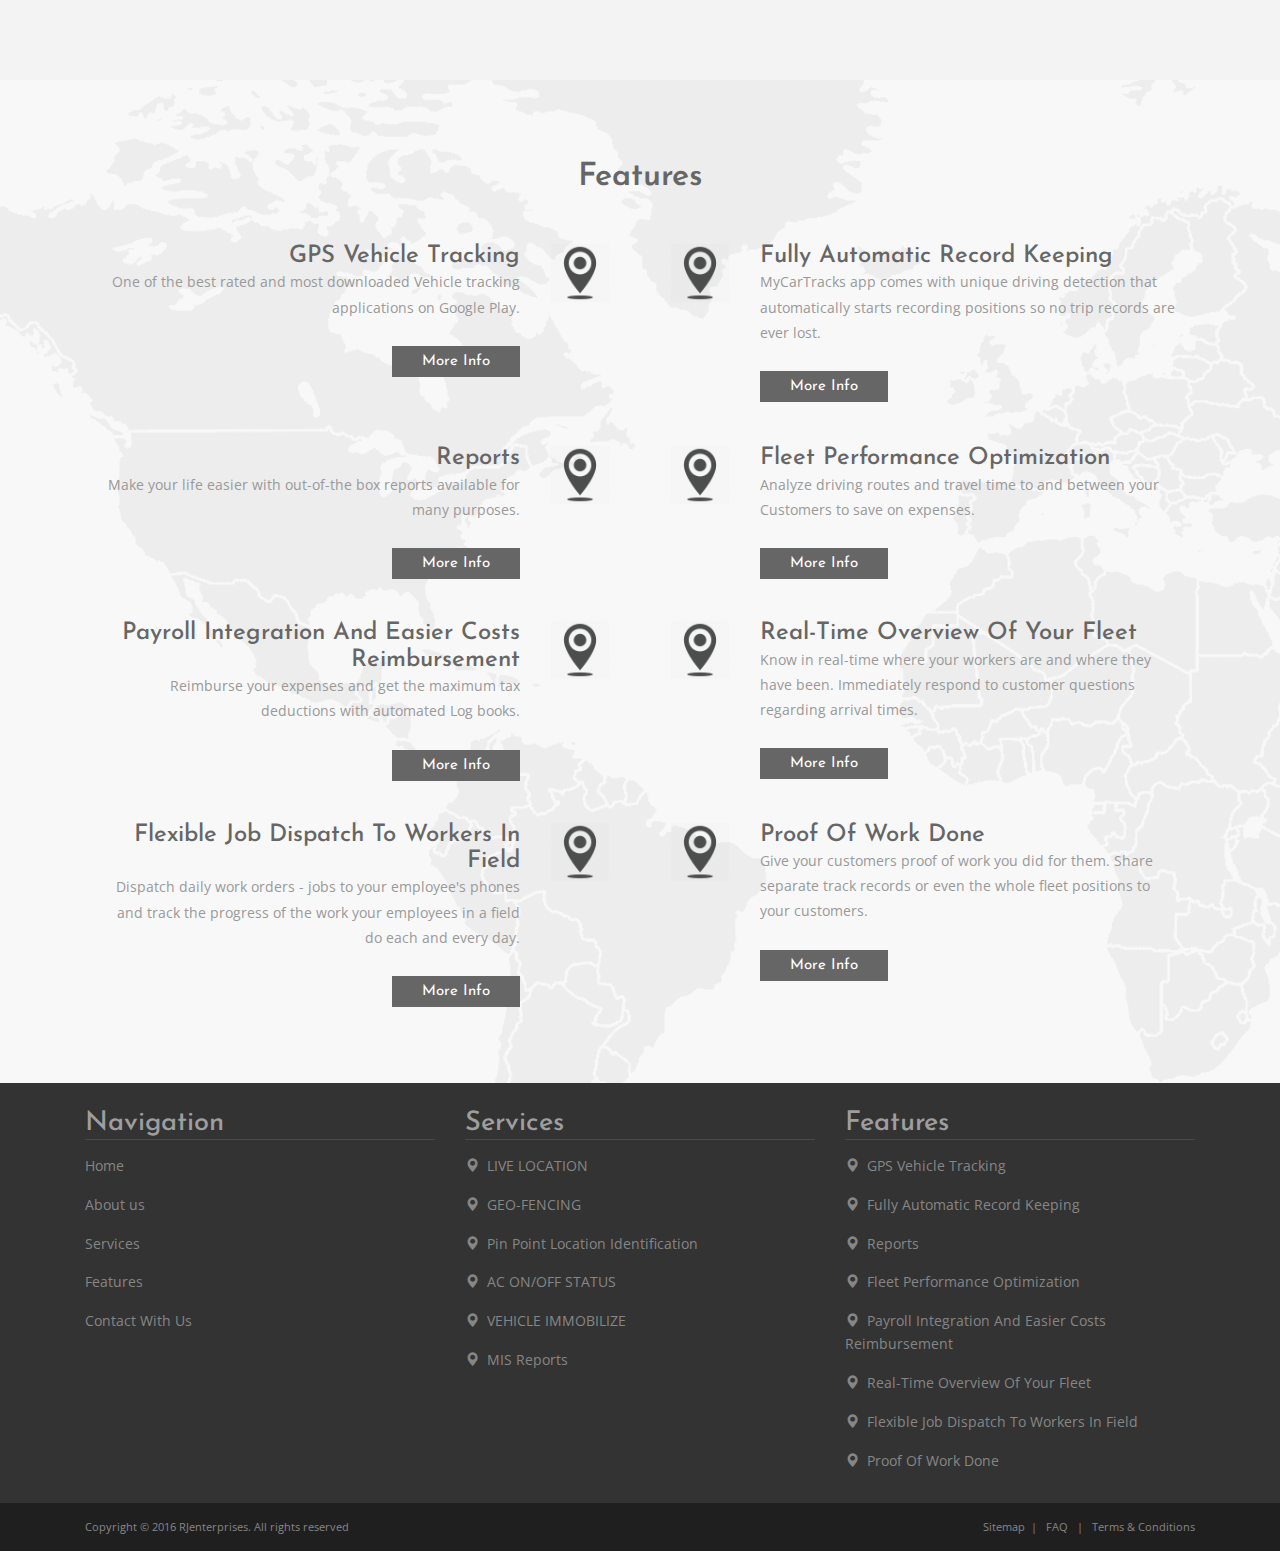
==== commit c18ed29d: "add with change slider and indexfile" ====
--- a/index.html
+++ b/index.html
@@ -109,7 +109,7 @@
         </ol>
         <div class="carousel-inner">
             <div class="active item">
-            <img src="images/slider/s1.jpg" alt="banner" />
+            <img src="images/slider/slide1.jpg" alt="banner" />
               
                 <div class="carousel-caption">
 
@@ -128,7 +128,7 @@
                 </div>
             </div>
             <div class="item">
-            <img src="images/slider/2.jpg" alt="banner" />
+            <img src="images/slider/slide2.jpg" alt="banner" />
               
                 <div class="carousel-caption">
 
@@ -152,7 +152,7 @@
               
             </div>
             <div class="item">
-            <img src="images/slider/3.jpg" alt="banner" />
+            <img src="images/slider/slide3.jpg" alt="banner" />
               
                 <div class="carousel-caption">
                     <div class="second">
@@ -171,7 +171,7 @@
                 </div>
             </div>
            <div class="item">
-            <img src="images/slider/4.jpg" alt="banner" />
+            <img src="images/slider/slide4.jpg" alt="banner" />
               
                 <div class="carousel-caption">
                     <div class="second">
@@ -190,7 +190,7 @@
                 </div>
             </div>
             <div class="item">
-            <img src="images/slider/5.jpeg" alt="banner" />
+            <img src="images/slider/slide5.jpeg" alt="banner" />
                
                 <div class="carousel-caption">
                     <div class="third">
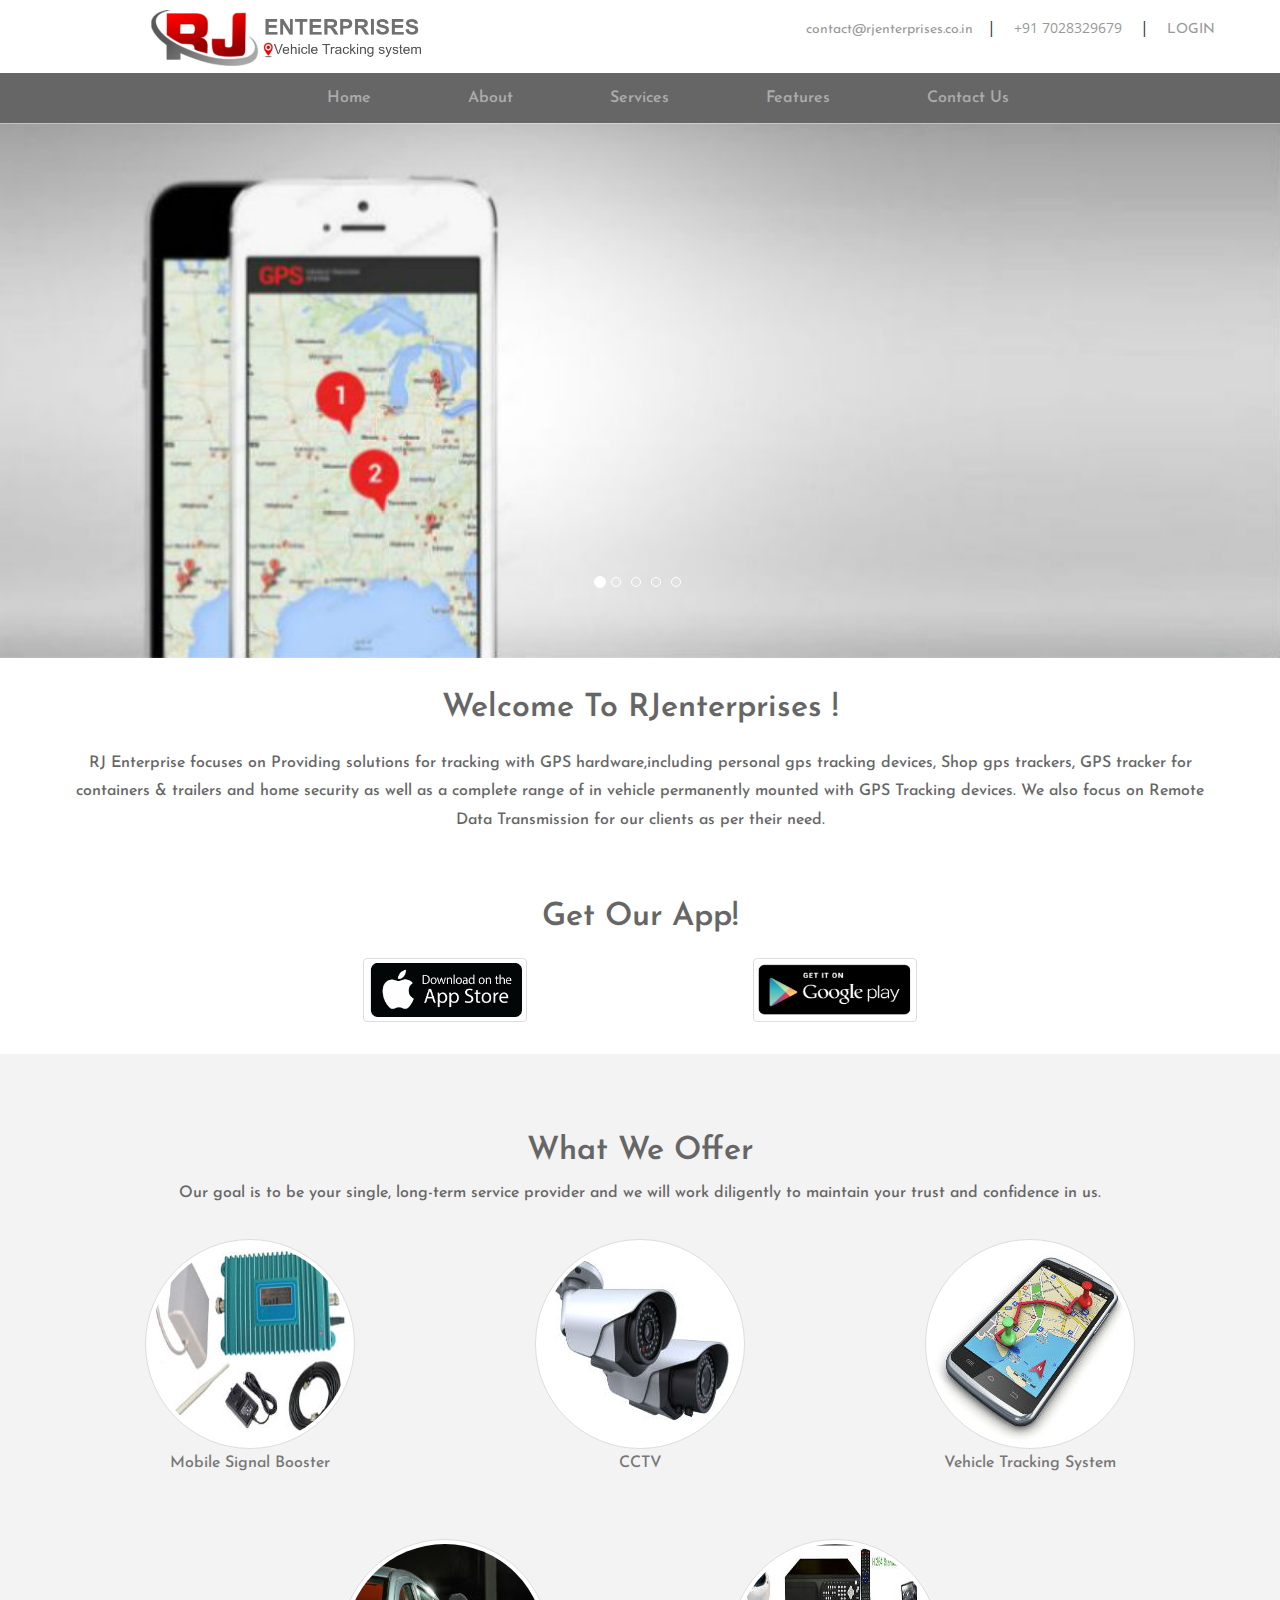
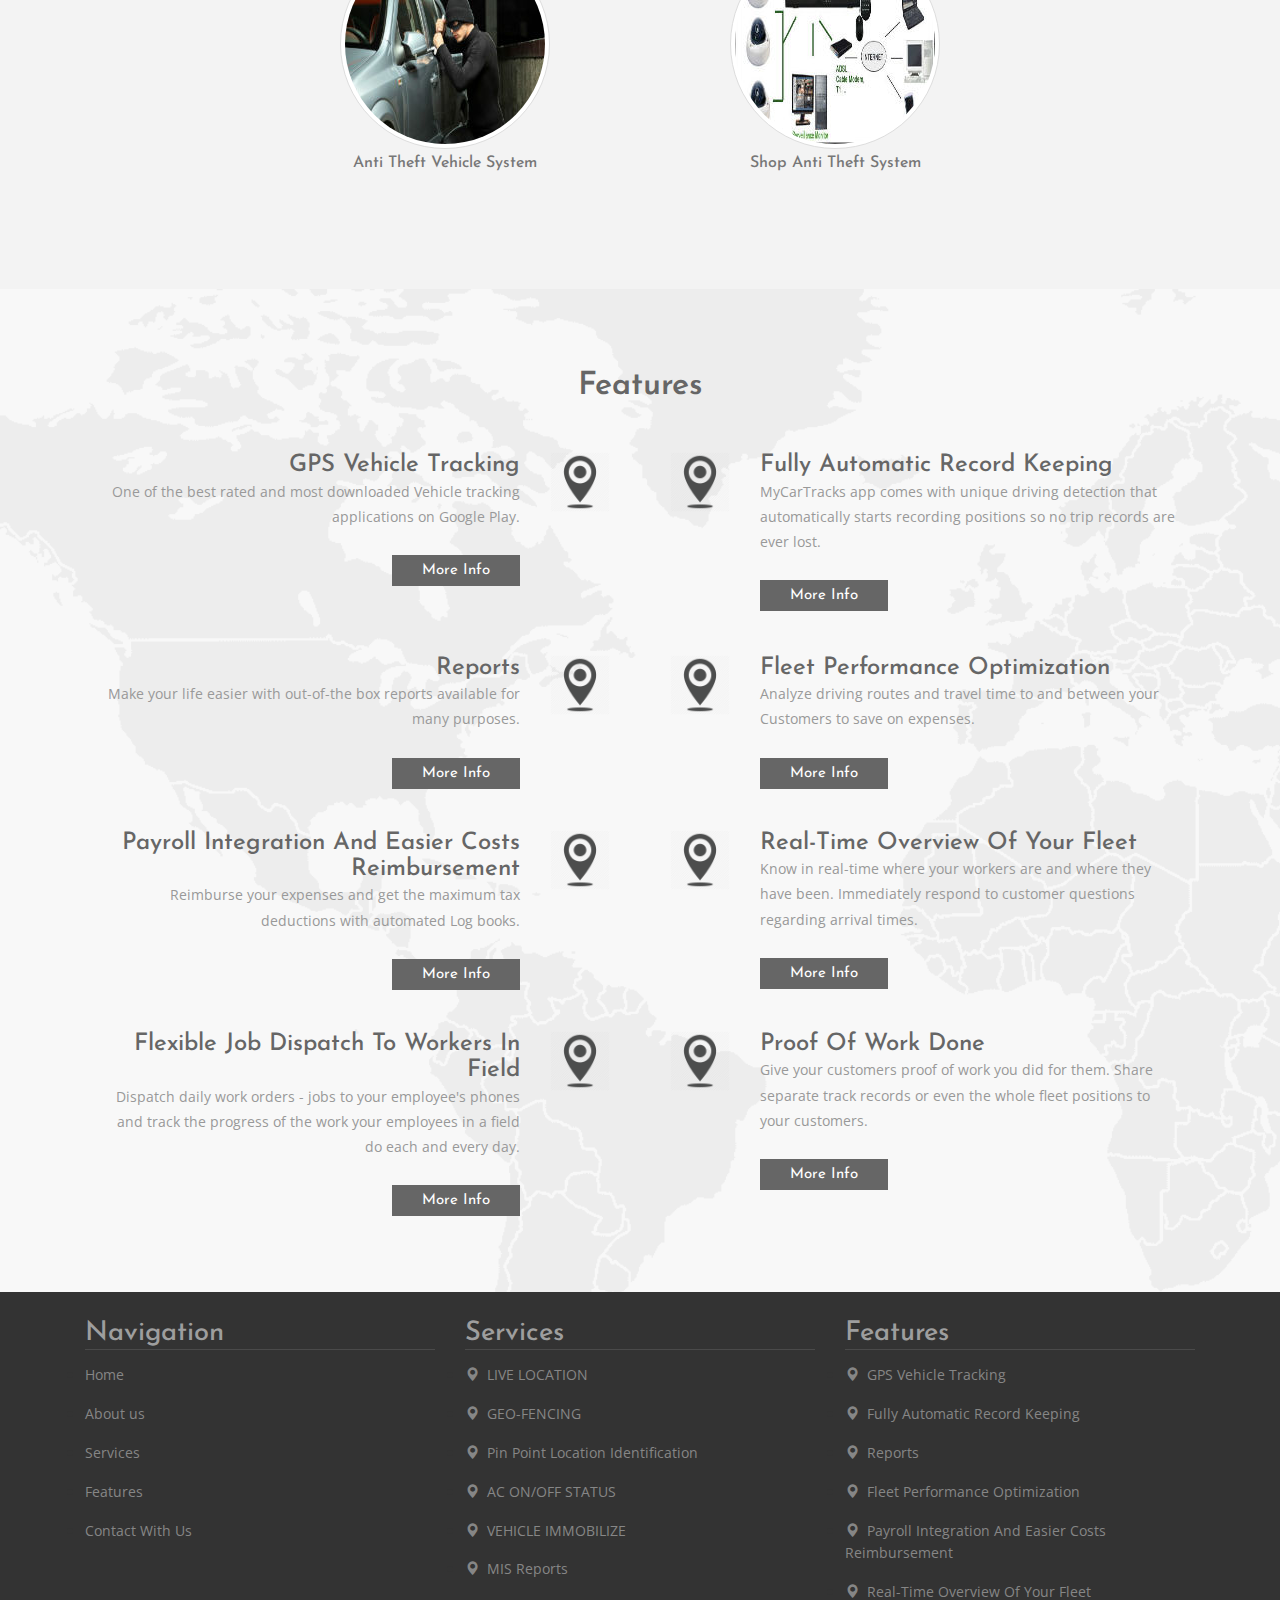
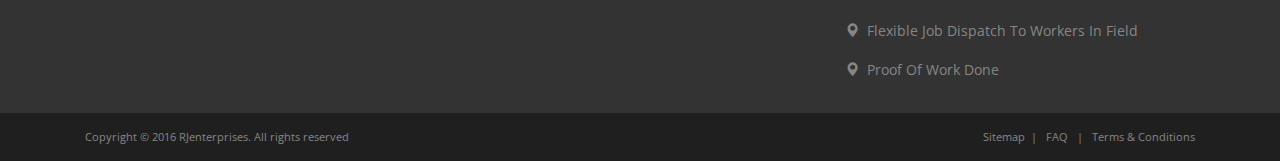
==== commit cf4aae29: "add login button" ====
--- a/index.html
+++ b/index.html
@@ -48,18 +48,18 @@
 			</form>
 		</div> -->
 		<div class="logo">
-			<a href="index.html">
-         <img src="images/logo.png" />
-			</a>
+		  <a href="index.html"><img src="images/logo.png" /></a>
+          <a class="login-button hidden-lg hidden-md hidden-sm" href="http://www.trackgpstrack.com/" target="_blank"><button type="button" class="btn btn-info">LOGIN</button></a>
 		</div>
 		<div class="logo-right">
 			<ul>
-				<li><a href="mailto:info@example.com">Contact@rjenterprises.co.in</a></li>|
-				<li>Contact Us</li>|
-				<li>+91 8600146399</li>
+				<li><a href="contact@rjenterprises.co.in">contact@rjenterprises.co.in</a></li>|
+				<li>+91 7028329679</li> |
+                <li><a href="http://www.trackgpstrack.com/" target="_blank">LOGIN</a></li>
 			</ul>
 		</div>
-		<div class="clearfix"> </div>
+
+    <div class="clearfix"> </div>
 	</div>
 	<div class="header-nav">
 		<div class="container">
@@ -190,7 +190,7 @@
                 </div>
             </div>
             <div class="item">
-            <img src="images/slider/slide5.jpeg" alt="banner" />
+            <img src="images/slider/slide5.jpg" alt="banner" />
                
                 <div class="carousel-caption">
                     <div class="third">
@@ -223,12 +223,24 @@
 
 <div class="banner-about">
 		<div class="container">
-		<h3>Welcome To RJenterprises !</h3>
+		<h3>Welcome To RJenterprises !</h3><br>
 		<h4>RJ Enterprise focuses on Providing solutions for tracking with GPS hardware,including personal gps tracking devices, Shop gps trackers, GPS tracker for containers & trailers and home security as well as a complete range of in vehicle permanently mounted with GPS Tracking devices. We also focus on Remote Data Transmission for our clients as per their need.</h4>
 		</div>
 
 </div>	
-
+<div class="banner-app">
+        <div class="container">
+        <h3>Get our app!</h3><br>
+        <div class="row">
+        <div class="col-lg-3 col-md-3 col-sm-3 col-xs-12"></div>
+        <div class="col-lg-2 col-md-2 col-sm-2 col-xs-12"><center><a href="https://itunes.apple.com/us/app/flitrack/id986312244?ls=1&mt=8"><img src="images/app.png" alt="app store" class="img-thumbnail"></a></center></div>
+
+        <div class="col-lg-2 col-md-2 col-sm-2 col-xs-12"></div>
+        <div class="col-lg-2 col-md-2 col-sm-2 col-xs-12"><center><a href="https://play.google.com/store/apps/details?id=com.vts.trackgps.vts"><img src="images/play.png" alt="play store" class="img-thumbnail"></a></center></div>
+         <div class="col-lg-3 col-md-3 col-sm-3 col-xs-12"></div>
+        </div>
+        </div>
+</div>
 
 <div id="services">
 	<div class="services">
--- a/css/style.css
+++ b/css/style.css
@@ -96,7 +96,7 @@
 	text-decoration:none;
 }
 .logo-right ul li a:hover{
-	color:#66D5DE;
+	color:#FA0000;
 }
 .header-nav {
     background-color: #666666;
@@ -254,6 +254,27 @@
     margin: 0em;
     text-align: center;
     line-height: 1.8em;
+}
+.banner-app{
+	background-color: ;
+/*	background:url(../images/5.jpg) no-repeat 0px 0px;
+	background-size:cover;
+	-webkit-background-size:cover;
+	-moz-background-size:cover;
+	-o-background-size:cover;
+	-ms-background-size:cover;*/
+	min-height:100px;
+	padding-top:2em;
+	padding-bottom: 2em; 
+	margin-top: 1px;
+}
+.banner-app h3{
+	font-size:2em;
+	color:#666666;
+	margin:0;
+	text-align:center;
+	font-weight:600;
+	text-transform:capitalize;
 }
 /*-- banner-bottom --*/
 .banner-bottom,.features,.typo,.contact-grids,.gallery,.services,.about,.events,.history,.single{
@@ -729,8 +750,22 @@
 	.grid_3 {
 		margin-bottom: 0em;
 	}
+		.login-button{
+		float: right;
+		font-size: 0.9em !important;
+		letter-spacing: 0px!important;
+		padding-top: 4%;
+		font-weight: normal!important;
+	}
 }
 @media (max-width:640px){
+		.login-button{
+		float: right;
+		font-size: 0.9em !important;
+		letter-spacing: 0px!important;
+		padding-top: 4%;
+		font-weight: normal!important;
+	}
 	h1, .h1, h2, .h2, h3, .h3 {
 		margin-top: 0px;
 		margin-bottom: 0px;
@@ -763,6 +798,13 @@
 	.banner {
 		/*min-height: 405px;*/
 	}
+		.login-button{
+		float: right;
+		font-size: 1.0em !important;
+		letter-spacing: 0px!important;
+		padding-top: 4%;
+		font-weight: normal!important;
+	}
 	.table h1 {
 		font-size: 26px;
 	}
@@ -785,6 +827,13 @@
 @media (max-width: 320px){
 	.grid_4 {
 		margin-top: 18px;
+	}
+		.login-button{
+		float: right;
+		font-size: 1.0em !important;
+		letter-spacing: 0px!important;
+		padding-top: 4%;
+		font-weight: normal!important;
 	}
 	h3.title {
 		font-size: 1.6em;
@@ -1287,6 +1336,10 @@
 	.banner {
 		/*min-height: 390px;*/
 	}
+
+	.login-button{
+			right: 15.8em;
+	}
 }
 @media (max-width:1366px){
 	.banner1 {
@@ -1294,6 +1347,9 @@
 	}
 	.search i {
 		left: 14.8em;
+	}
+	.login-button{
+			right: 14.8em;
 	}
 	.logo {
 		margin-left: 5em;
@@ -1378,6 +1434,13 @@
 	}
 }
 @media (max-width: 768px){
+		.login-button{
+		float: right;
+		font-size: 0.9em !important;
+		letter-spacing: 0px!important;
+		padding-top: 4%;
+		font-weight: normal!important;
+	}
 	.logo-right {
 		display: none;
 	}
@@ -1495,6 +1558,13 @@
 	}
 }
 @media (max-width: 767px){
+		.login-button{
+		float: right;
+		font-size: 0.9em !important;
+		letter-spacing: 0px!important;
+		padding-top: 4%;
+		font-weight: normal!important;
+	}
 	.navbar-default .navbar-toggle .icon-bar {
 		background-color: #fff;
 	}
@@ -1506,7 +1576,7 @@
 		background-color: rgba(158, 158, 158, 0.23);
 	}
 	.navbar-toggle {
-		float: none;
+		/*float: none;*/
 		padding: 9px 10px;
 		margin:.6em 0 0 21.5em;
 	}
@@ -1524,6 +1594,13 @@
 	}
 }
 @media (max-width:667px){
+		.login-button{
+		float: right;
+		font-size: 0.9em !important;
+		letter-spacing: 0px!important;
+		padding-top: 4%;
+		font-weight: normal!important;
+	}
 	.search {
 		width: 31%;
 	}
@@ -1532,6 +1609,13 @@
 	}
 }
 @media (max-width: 640px){
+		.login-button{
+		float: right;
+		font-size: 0.9em !important;
+		letter-spacing: 0px!important;
+		padding-top: 4%;
+		font-weight: normal!important;
+	}
 	.search {
 		margin-left: 1em;
 		width: 33%;
@@ -1615,14 +1699,28 @@
 	}
 }
 @media (max-width:568px){
+		.login-button{
+		float: right;
+		font-size: 0.9em !important;
+		letter-spacing: 0px!important;
+		padding-top: 4%;
+		font-weight: normal!important;
+	}
 	.search {
 		width: 37%;
 	}
 }
 @media (max-width:480px){
 	.logo a {
-		font-size: 1.5em;
-		letter-spacing: 5px;
+	/*	font-size: 1.5em;*/
+/*		letter-spacing: 5px;*/
+	}
+	.login-button{
+		float: right;
+		font-size: 0.9em !important;
+		letter-spacing: 0px!important;
+		padding-top: 4%;
+		font-weight: normal!important;
 	}
 	.search {
 		margin-top: -1.3em;
@@ -1632,7 +1730,7 @@
 		padding: 10px 45px 10px 10px;
 	}
 	.navbar-toggle {
-		margin: .6em 0 0 20.4em;
+		    margin: .6em 0 0 24.4em;
 	}
 	.banner-info {
 		width: 100%;
@@ -1767,6 +1865,13 @@
 	.search i {
 		left: 8.8em;
 		top: 2.1em;
+	}
+		.login-button{
+		float: right;
+		font-size: 1.0em !important;
+		letter-spacing: 0px!important;
+		padding-top: 4%;
+		font-weight: normal!important;
 	}
 	.logo a {
 		font-size: 1.3em;
@@ -1831,6 +1936,13 @@
 	.search i {
 		left: 7.8em;
 	}
+		.login-button{
+		float: right;
+		font-size: 1.0em !important;
+		letter-spacing: 0px!important;
+		padding-top: 4%;
+		font-weight: normal!important;
+	}
 }
 @media (max-width:320px){
 	.search {
@@ -1838,6 +1950,13 @@
 	}
 	.search i {
 		left: 6.8em;
+	}
+		.login-button{
+		float: right;
+		font-size: 1.0em !important;
+		letter-spacing: 0px!important;
+		padding-top: 4%;
+		font-weight: normal!important;
 	}
 	.address {
 		margin: .5em 0;
@@ -1977,7 +2096,7 @@
 		margin: 0.2em 0.2em 0 0em;
 	}
 	.navbar-toggle {
-		margin: .6em 0 0 7.4em;
+		    margin: .6em 0 0 15.4em;
 	}
 	.nav > li > a {
 		padding: 6px 0px;
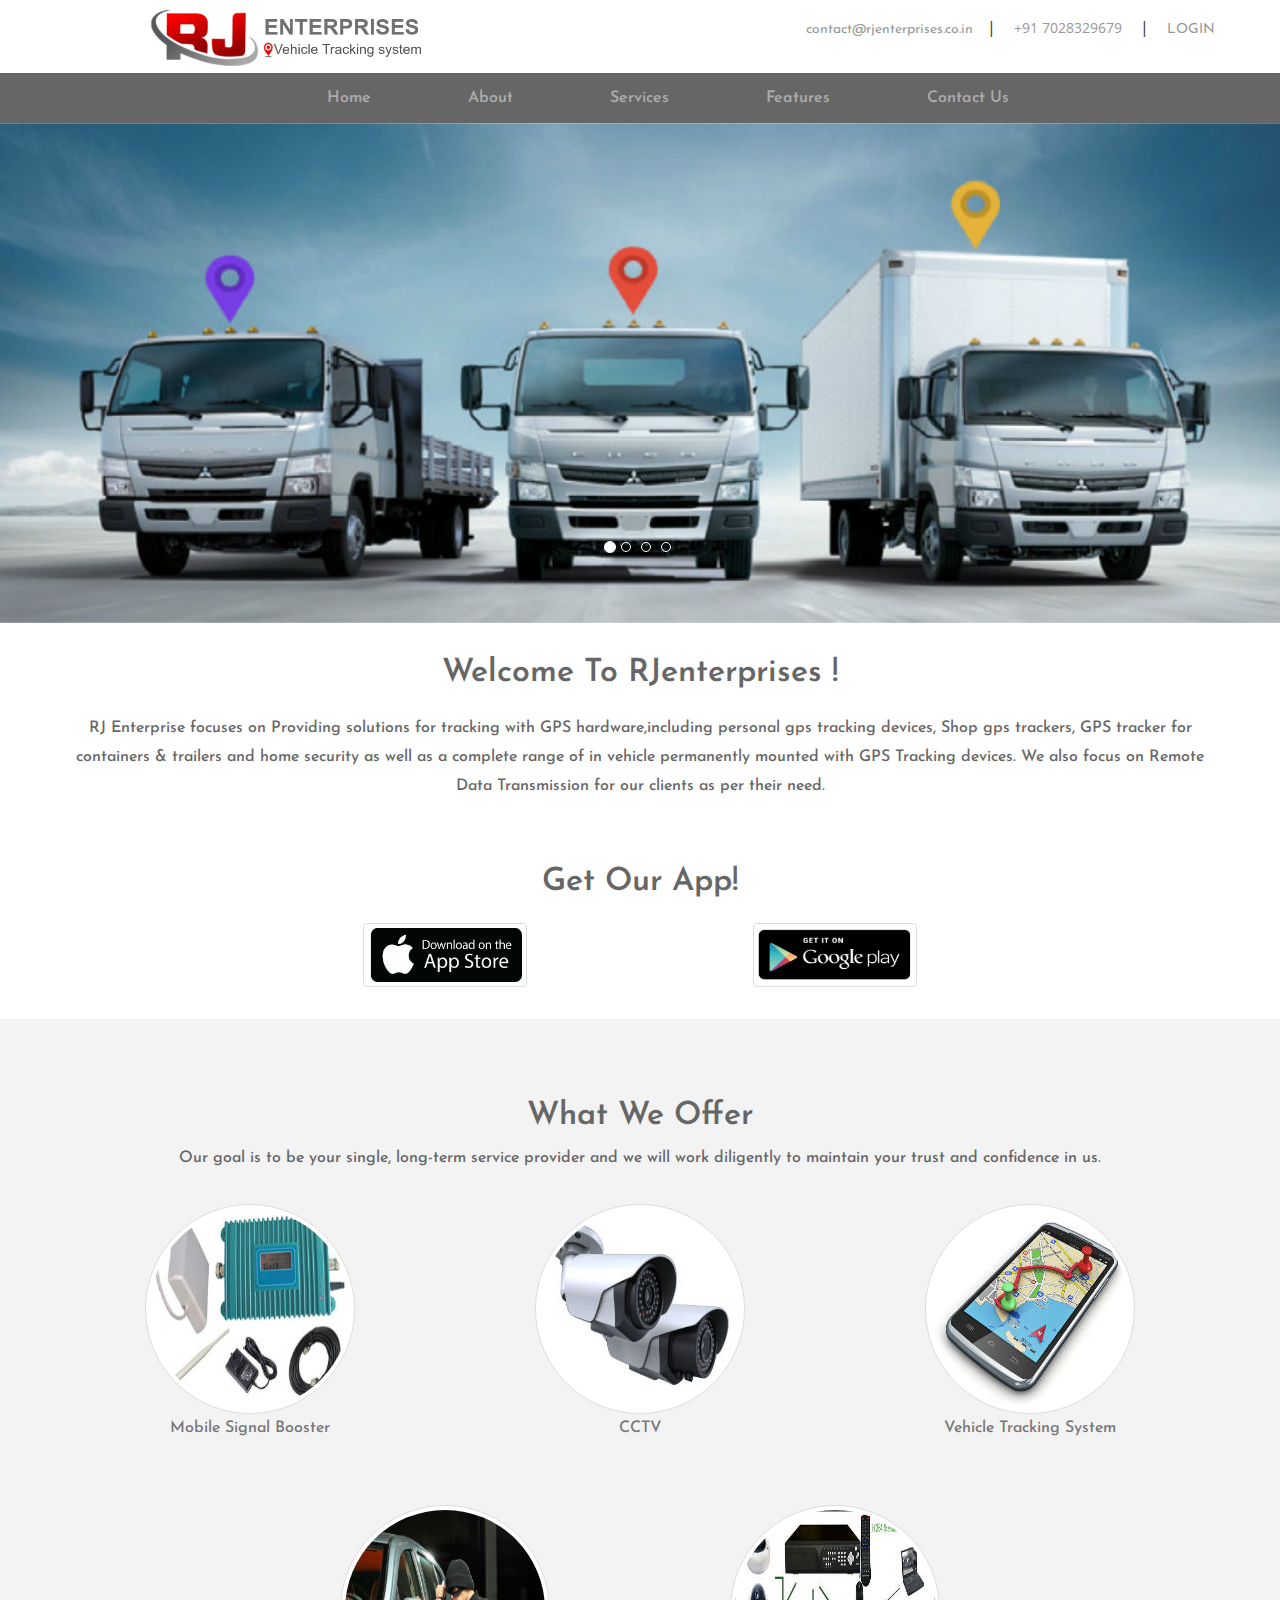
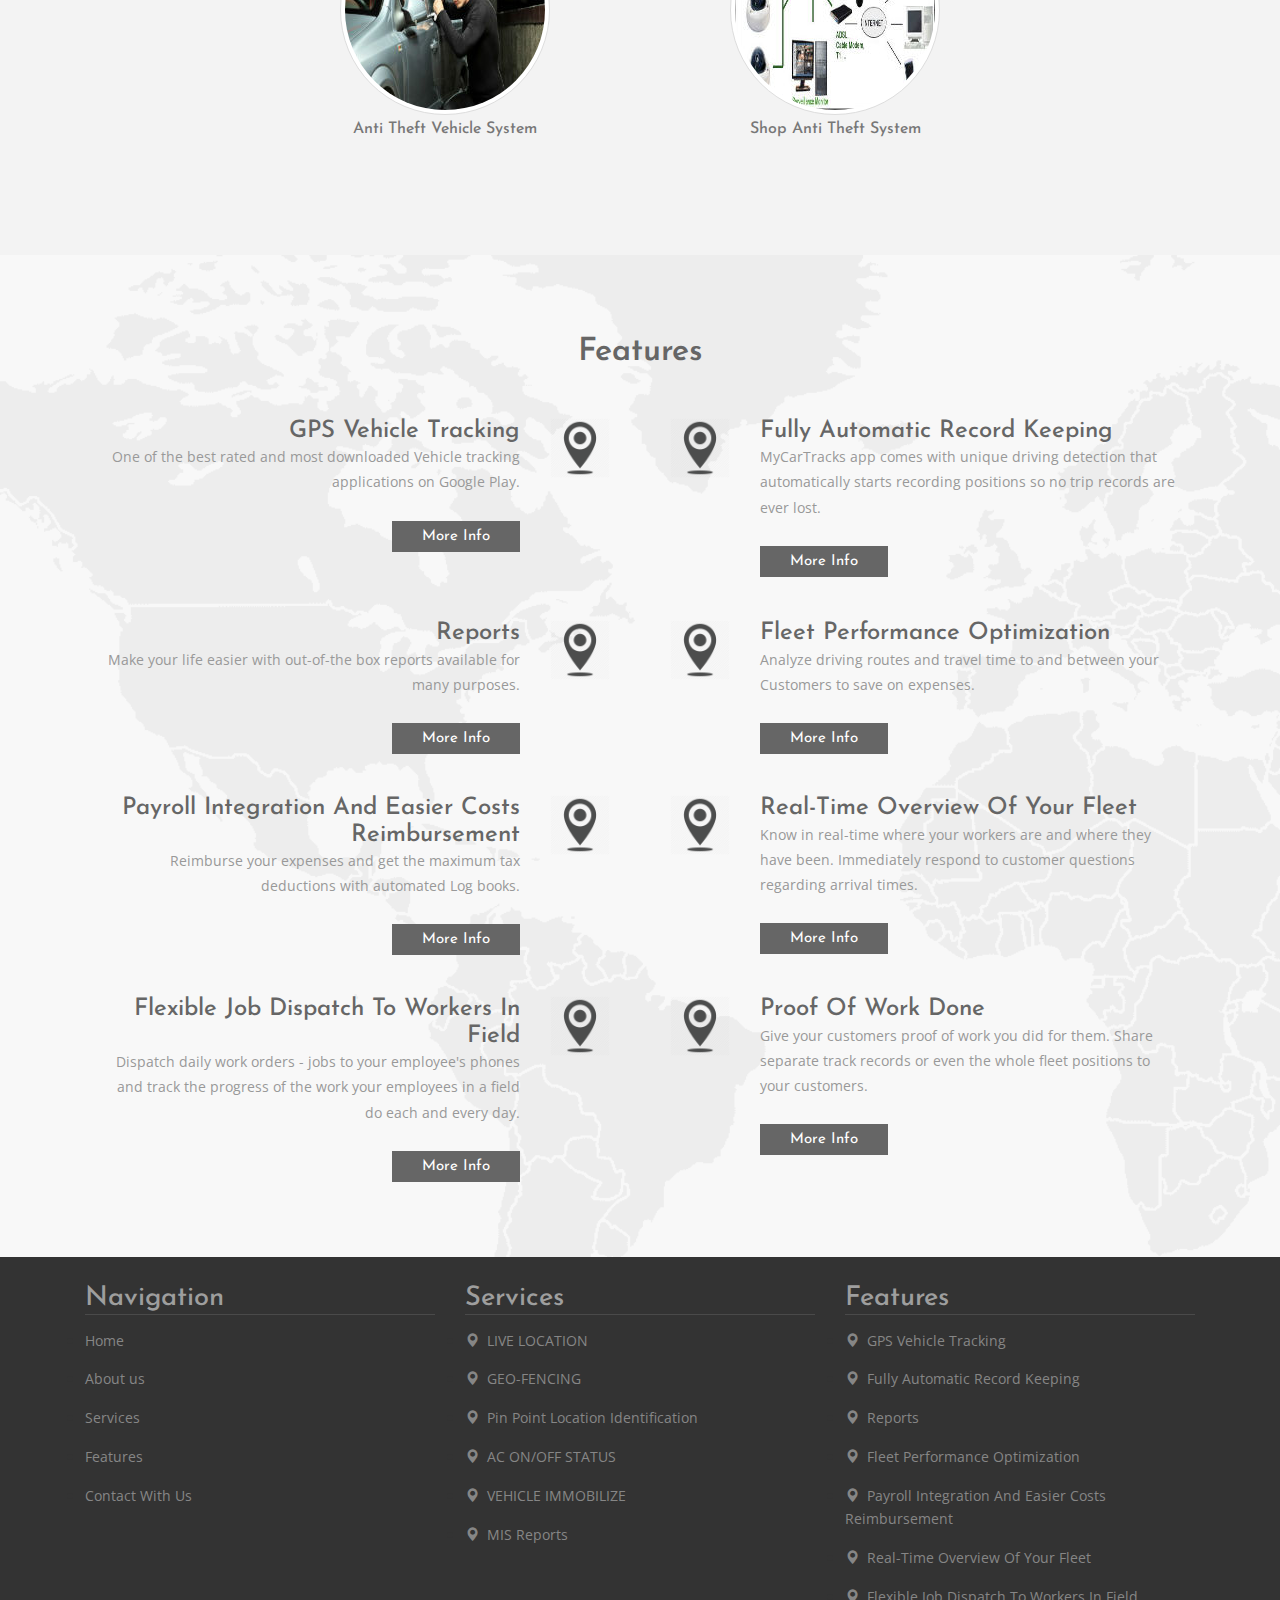
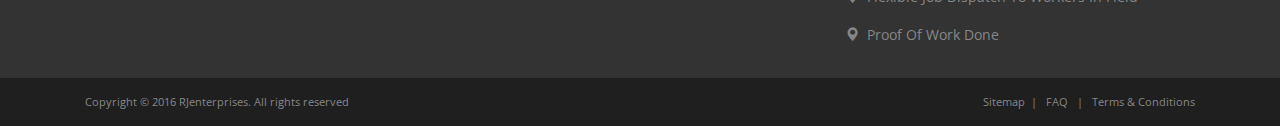
==== commit 86f699a3: "add slider images" ====
--- a/index.html
+++ b/index.html
@@ -49,7 +49,7 @@
 		</div> -->
 		<div class="logo">
 		  <a href="index.html"><img src="images/logo.png" /></a>
-          <a class="login-button hidden-lg hidden-md hidden-sm" href="http://www.trackgpstrack.com/" target="_blank"><button type="button" class="btn btn-info">LOGIN</button></a>
+          <a class="login-button hidden-lg hidden-md hidden-sm" href="http://www.trackgpstrack.com/" target="_blank">LOGIN</a>
 		</div>
 		<div class="logo-right">
 			<ul>
@@ -104,12 +104,11 @@
             <li data-target="#carousel" data-slide-to="1"></li>
             <li data-target="#carousel" data-slide-to="2"></li>
             <li data-target="#carousel" data-slide-to="3"></li>
-            <li data-target="#carousel" data-slide-to="4"></li>
 
         </ol>
         <div class="carousel-inner">
             <div class="active item">
-            <img src="images/slider/slide1.jpg" alt="banner" />
+            <img src="images/slider/slider-1.jpg" alt="banner" />
               
                 <div class="carousel-caption">
 
@@ -128,7 +127,7 @@
                 </div>
             </div>
             <div class="item">
-            <img src="images/slider/slide2.jpg" alt="banner" />
+            <img src="images/slider/slider-2.jpg" alt="banner" />
               
                 <div class="carousel-caption">
 
@@ -152,7 +151,7 @@
               
             </div>
             <div class="item">
-            <img src="images/slider/slide3.jpg" alt="banner" />
+            <img src="images/slider/slider-3.jpg" alt="banner" />
               
                 <div class="carousel-caption">
                     <div class="second">
@@ -171,7 +170,7 @@
                 </div>
             </div>
            <div class="item">
-            <img src="images/slider/slide4.jpg" alt="banner" />
+            <img src="images/slider/slider-4.jpg" alt="banner" />
               
                 <div class="carousel-caption">
                     <div class="second">
@@ -184,25 +183,6 @@
                         </div>
                         <div class="ThirdLine sectionhead wow bounceInLeft" data-wow-duration="5s">
                     <!--     <span class="p4 animated flip"><img src="images/fb.png" alt=""height="80px"></span> -->
-                        </div>
-
-                    </div>
-                </div>
-            </div>
-            <div class="item">
-            <img src="images/slider/slide5.jpg" alt="banner" />
-               
-                <div class="carousel-caption">
-                    <div class="third">
-
-                        <div class="FirstLine sectionhead wow bounceInRight" data-wow-duration="1s">
-                          <!--   <span class="p4 animated wobble"><img src="images/fb.png" alt=""height="80px"></span> -->
-                        </div>
-                        <div class="SecondLine sectionhead wow bounceInRight" data-wow-duration="3s">
-                         <!--   <span class="p4 animated wobble"><img src="images/fb.png" alt=""height="80px"></span> -->
-                        </div>
-                        <div class="ThirdLine sectionhead wow bounceInRight" data-wow-duration="5s">
-                       <!--      <span class="p4 animated wobble"><img src="images/fb.png" alt=""height="80px"></span> -->
                         </div>
 
                     </div>
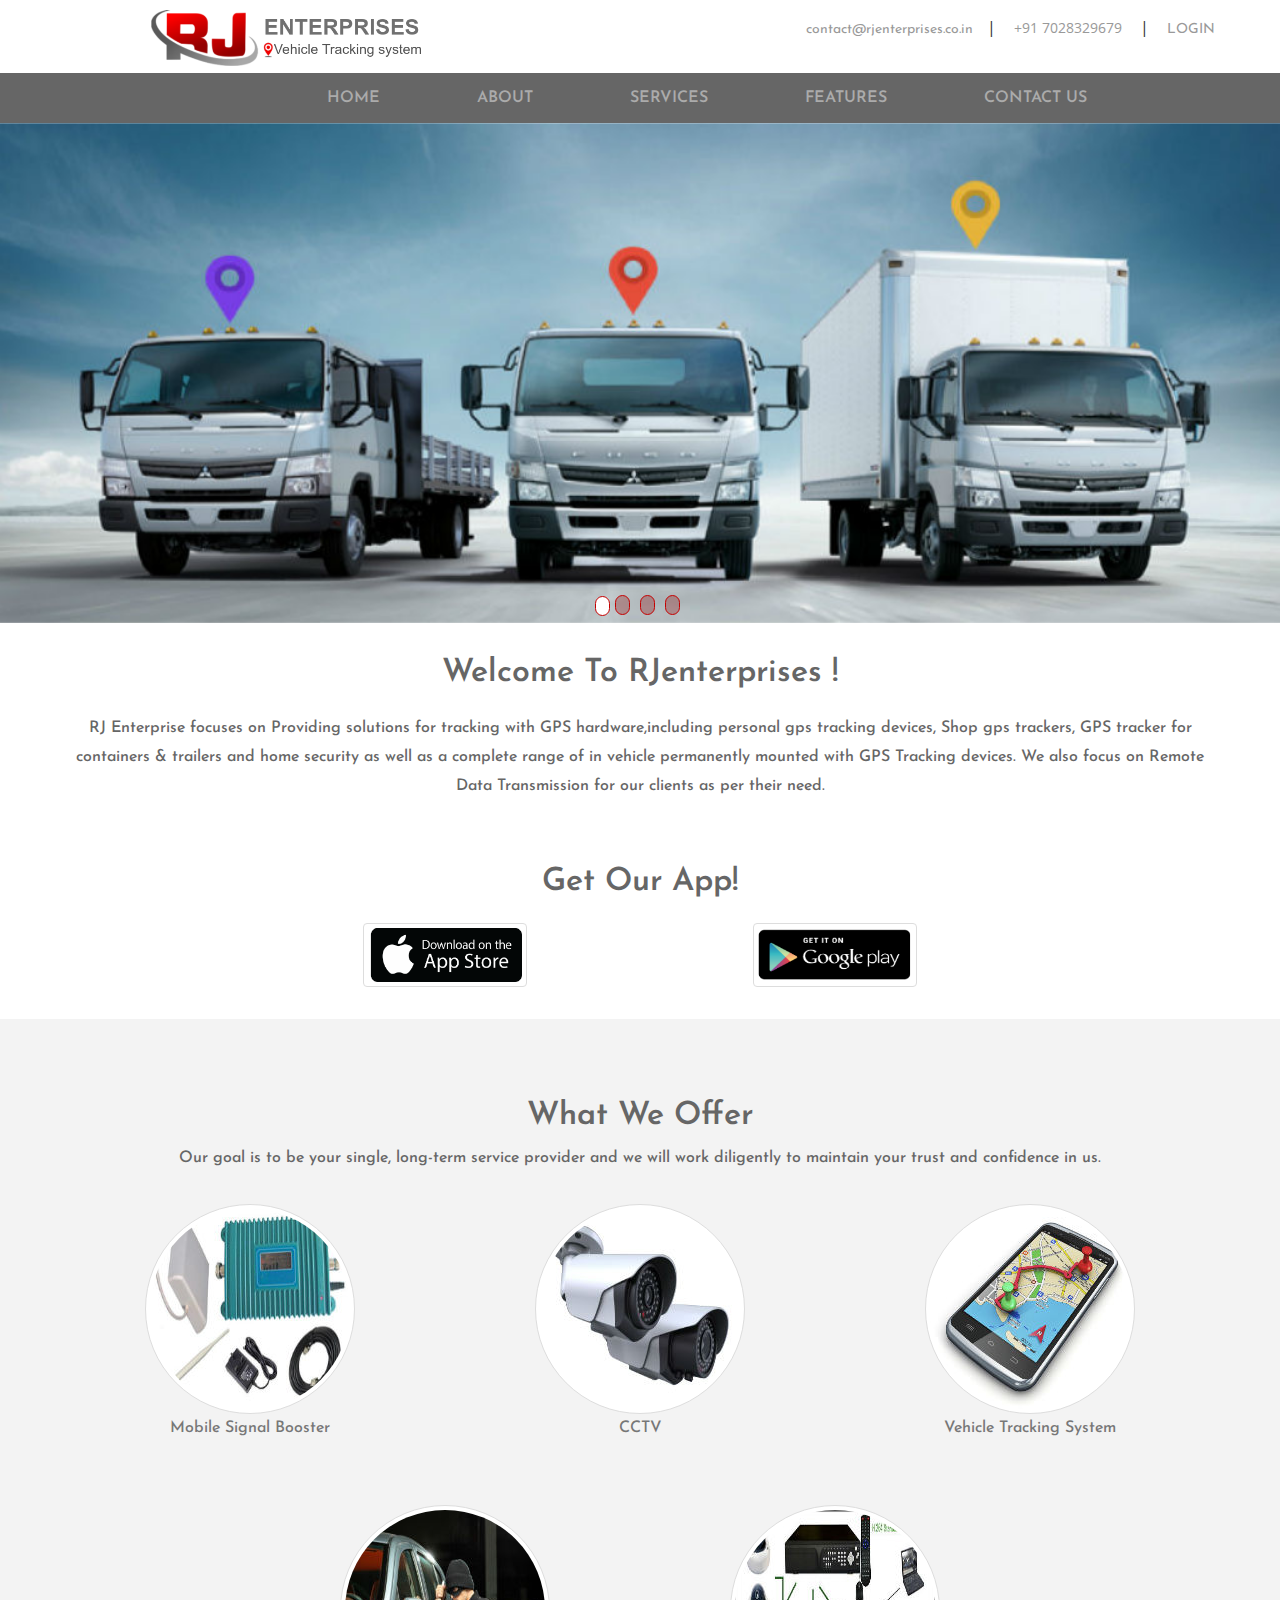
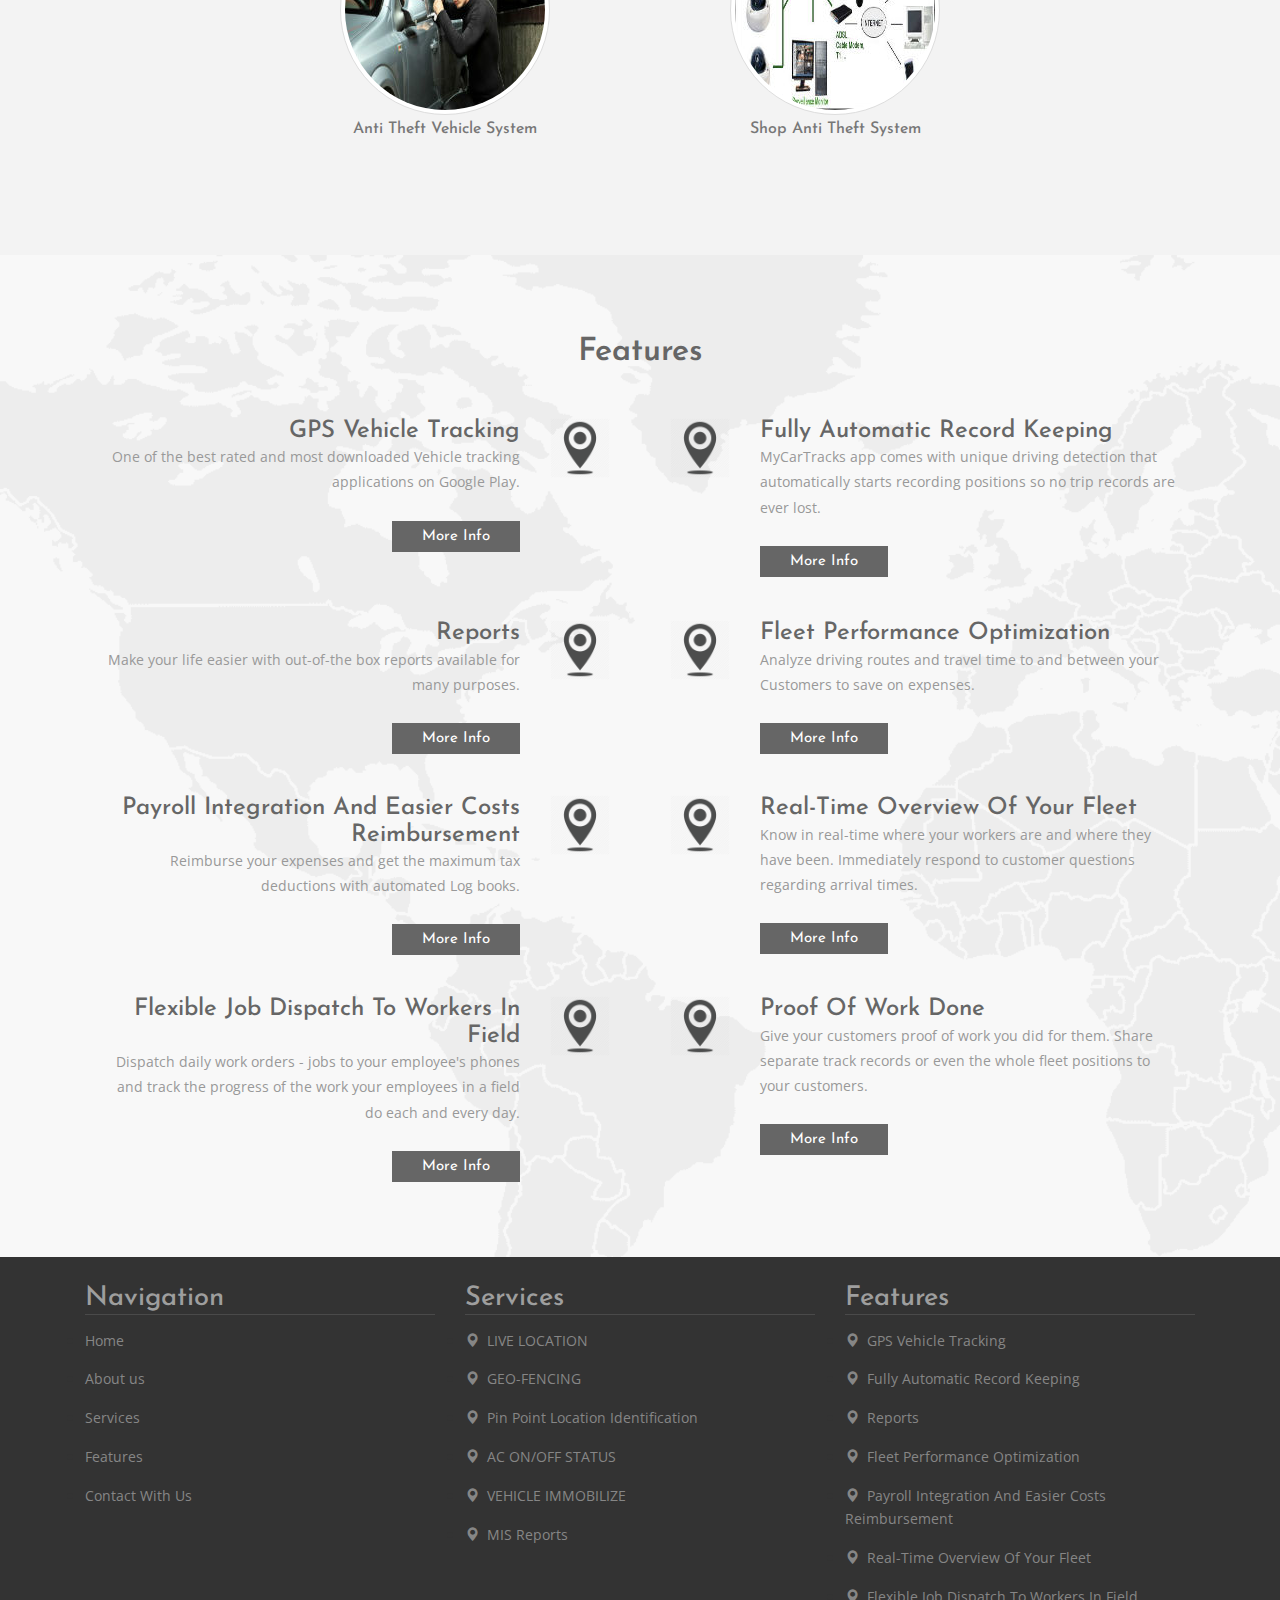
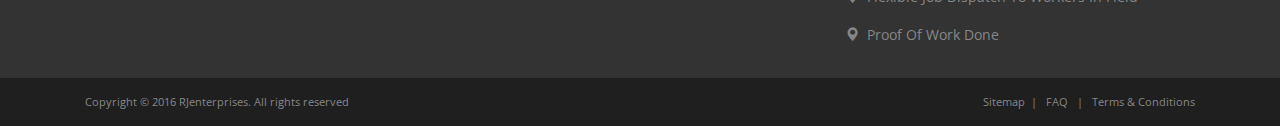
==== commit 69650ad2: "add login detial" ====
--- a/index.html
+++ b/index.html
@@ -49,13 +49,13 @@
 		</div> -->
 		<div class="logo">
 		  <a href="index.html"><img src="images/logo.png" /></a>
-          <a class="login-button hidden-lg hidden-md hidden-sm" href="http://www.trackgpstrack.com/" target="_blank">LOGIN</a>
+          <a class="login-button hidden-lg hidden-md hidden-sm" href="http://trackgpstrack.com/jsp/trackgps_login.jsp" target="_blank">LOGIN</a>
 		</div>
 		<div class="logo-right">
 			<ul>
 				<li><a href="contact@rjenterprises.co.in">contact@rjenterprises.co.in</a></li>|
 				<li>+91 7028329679</li> |
-                <li><a href="http://www.trackgpstrack.com/" target="_blank">LOGIN</a></li>
+                <li><a href="http://trackgpstrack.com/jsp/trackgps_login.jsp" target="_blank">LOGIN</a></li>
 			</ul>
 		</div>
 
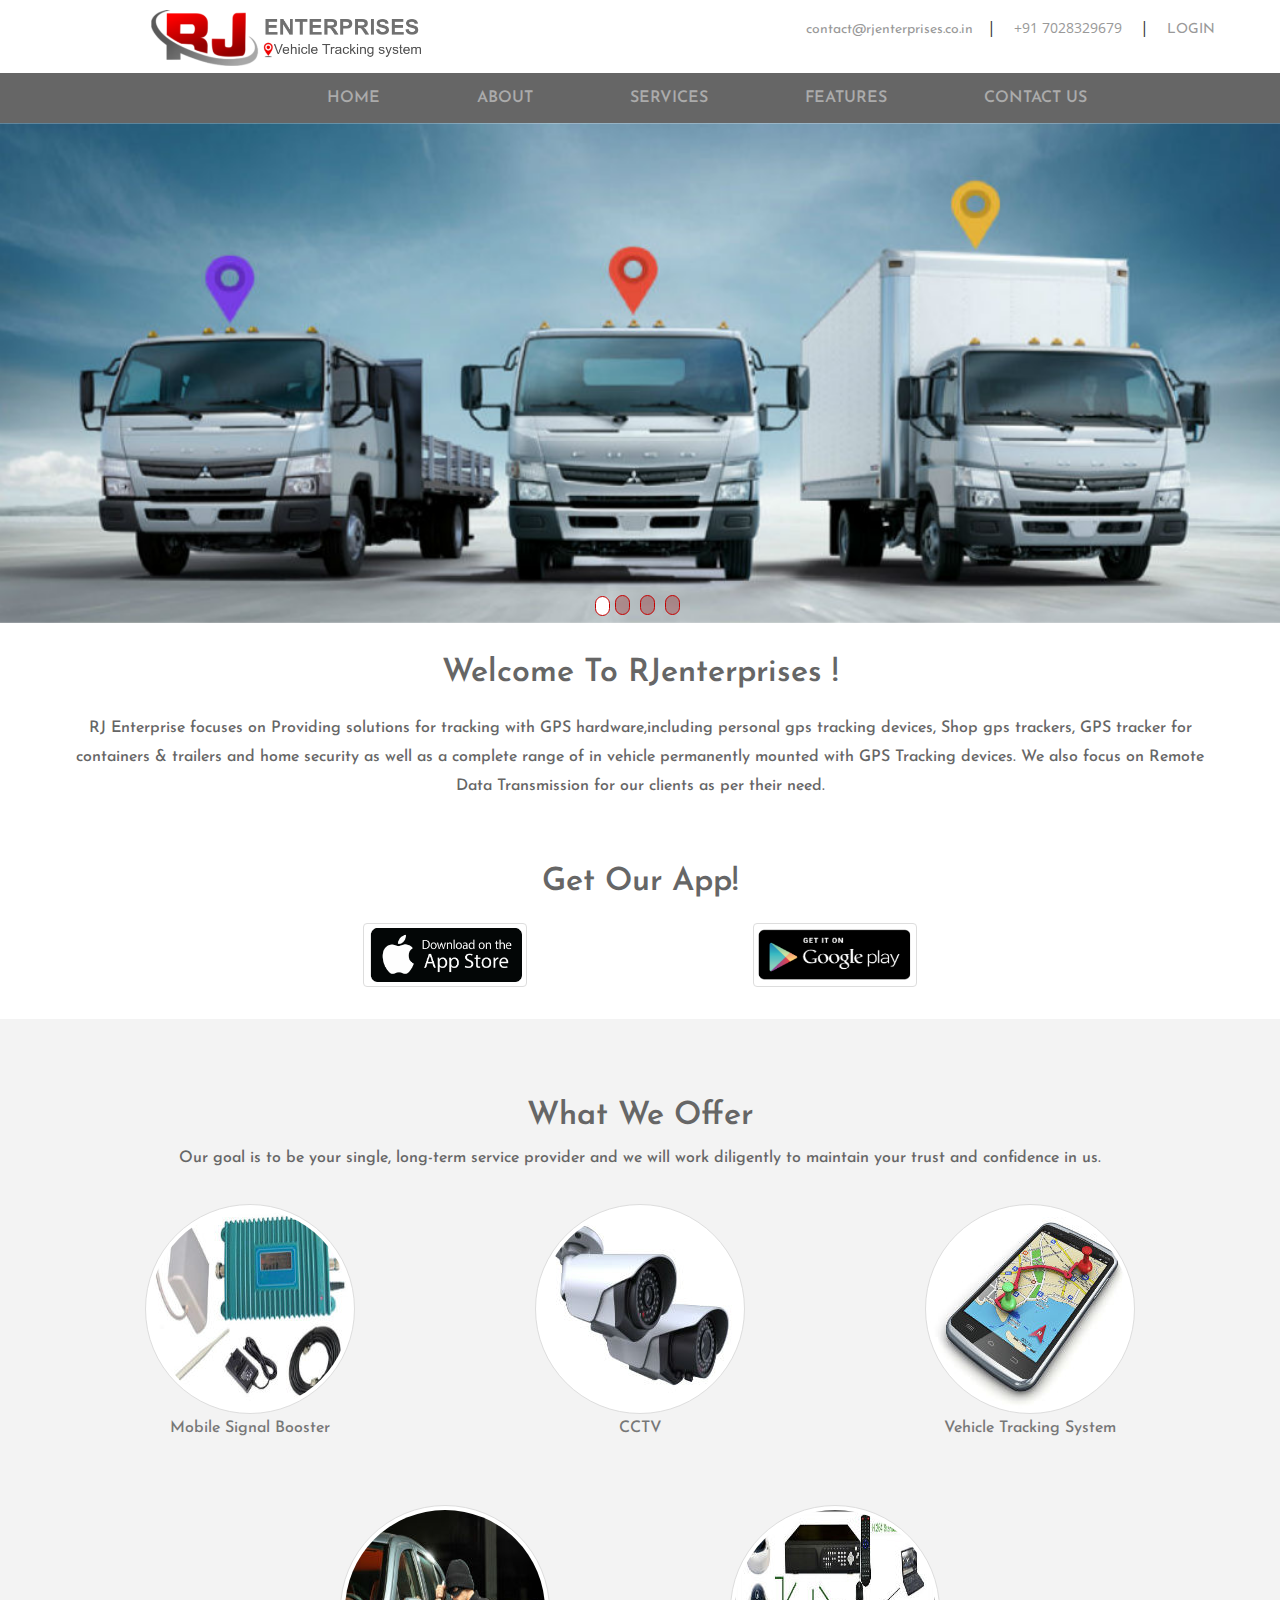
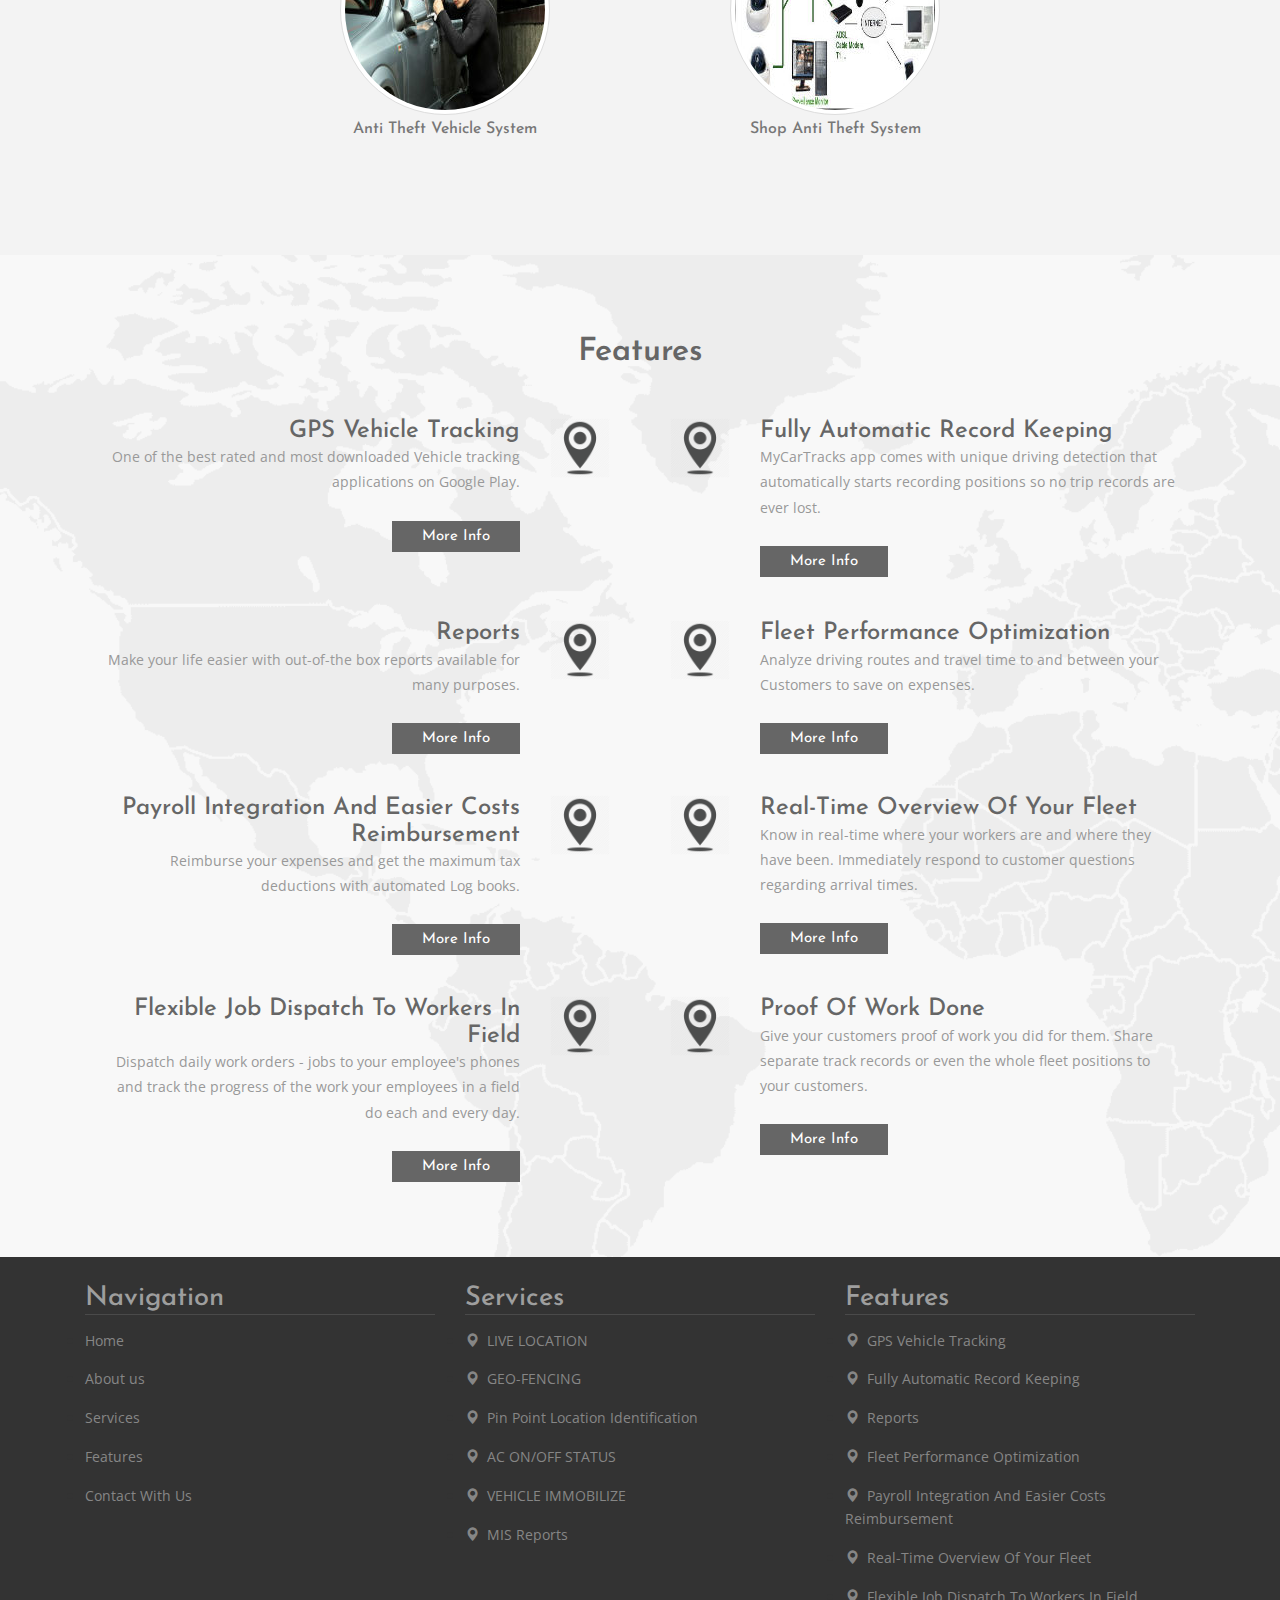
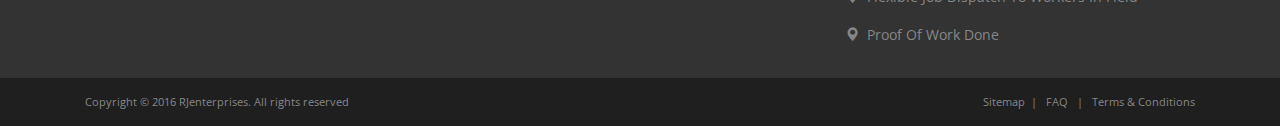
==== commit ff7f242c: "add rjtrack link" ====
--- a/index.html
+++ b/index.html
@@ -49,13 +49,13 @@
 		</div> -->
 		<div class="logo">
 		  <a href="index.html"><img src="images/logo.png" /></a>
-          <a class="login-button hidden-lg hidden-md hidden-sm" href="http://trackgpstrack.com/jsp/trackgps_login.jsp" target="_blank">LOGIN</a>
+          <a class="login-button hidden-lg hidden-md hidden-sm" href="http://rjtrackgps.com/jsp/trackgps_login.jsp" target="_blank">LOGIN</a>
 		</div>
 		<div class="logo-right">
 			<ul>
 				<li><a href="contact@rjenterprises.co.in">contact@rjenterprises.co.in</a></li>|
 				<li>+91 7028329679</li> |
-                <li><a href="http://trackgpstrack.com/jsp/trackgps_login.jsp" target="_blank">LOGIN</a></li>
+                <li><a href="http://rjtrackgps.com/jsp/trackgps_login.jsp" target="_blank">LOGIN</a></li>
 			</ul>
 		</div>
 
